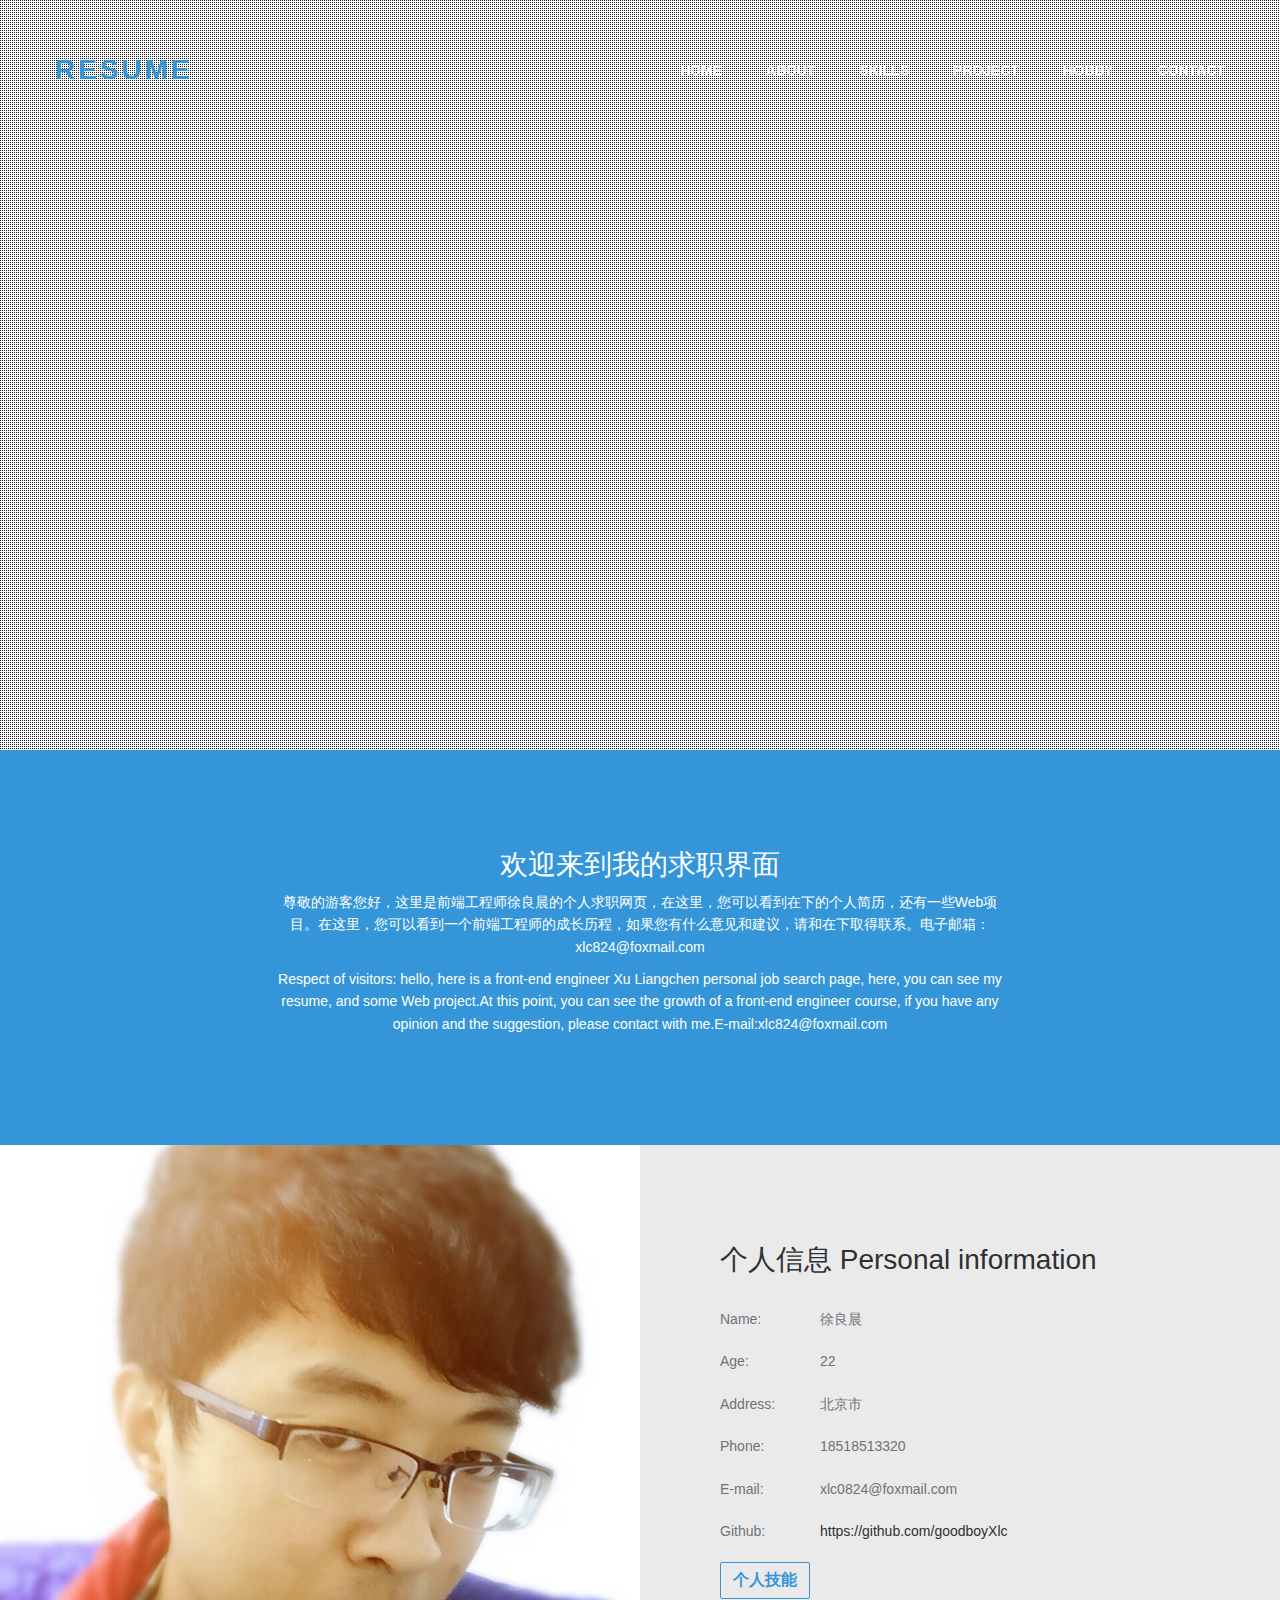
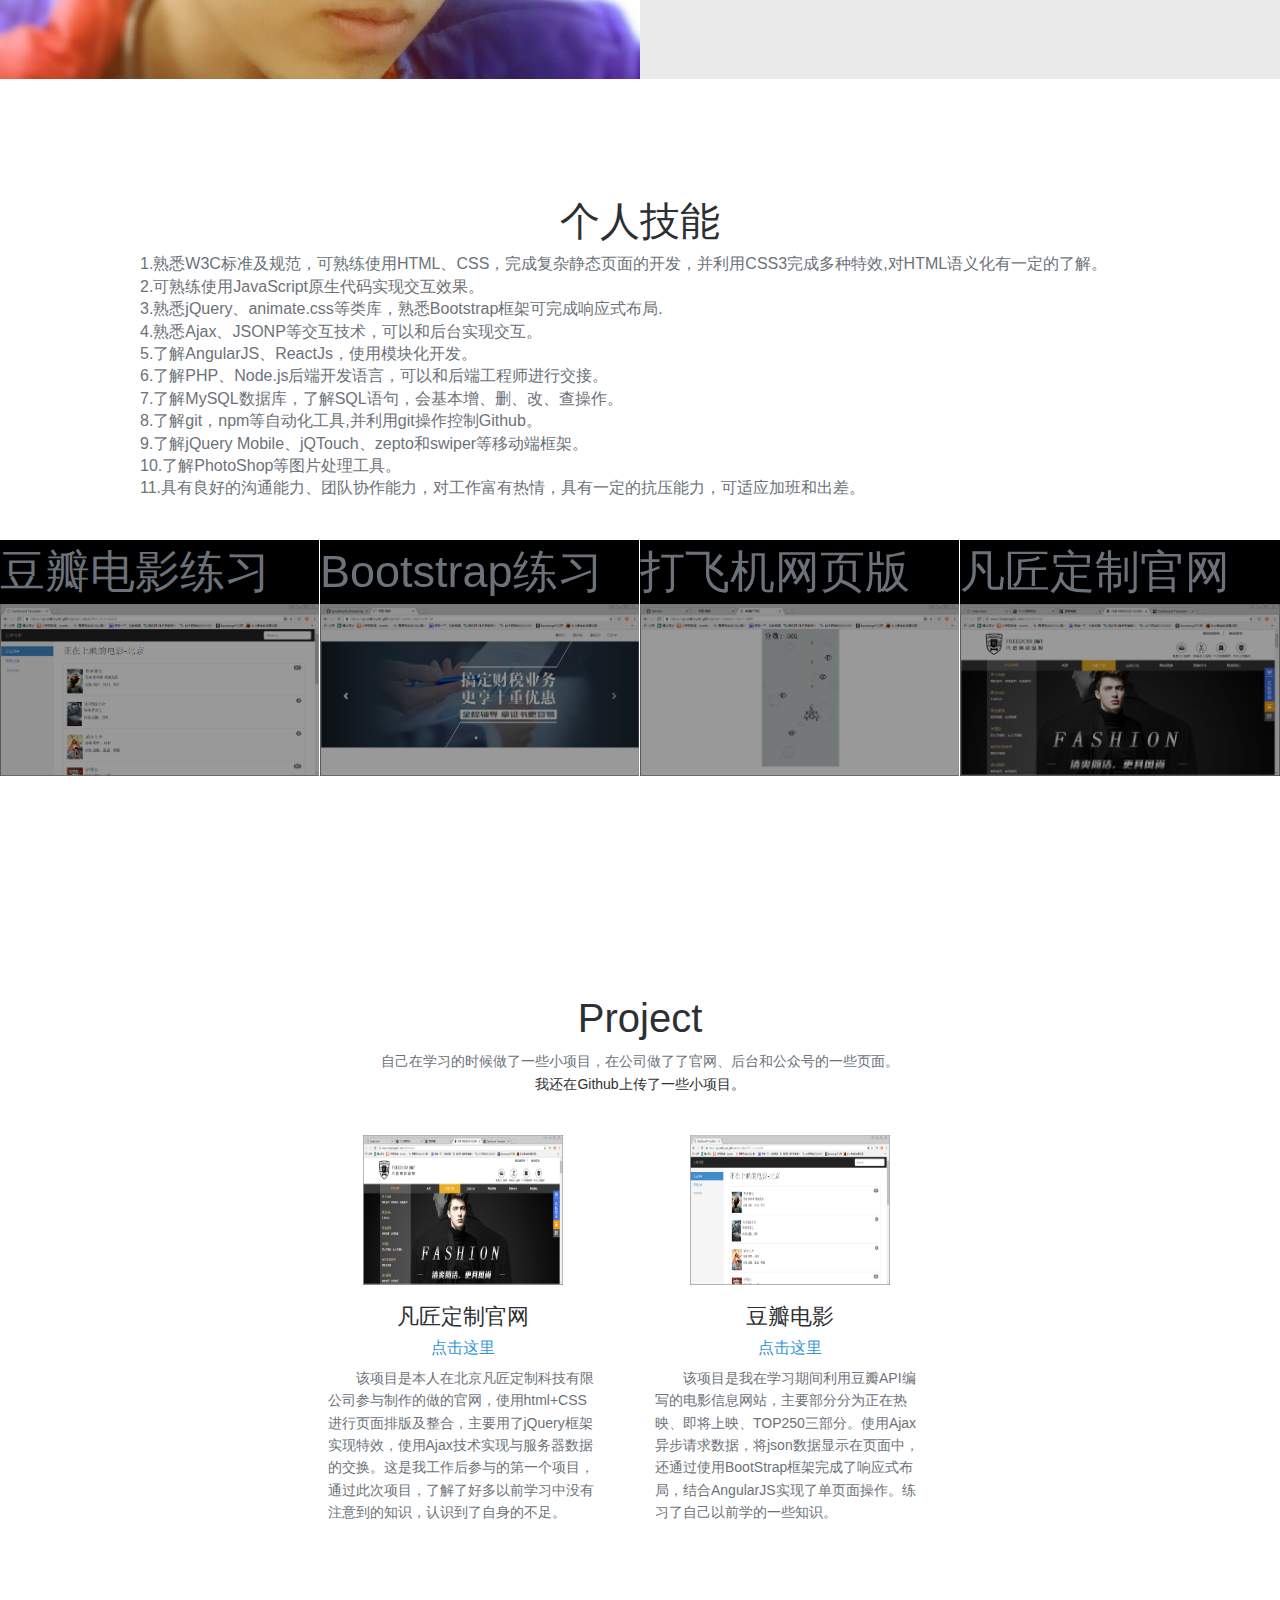
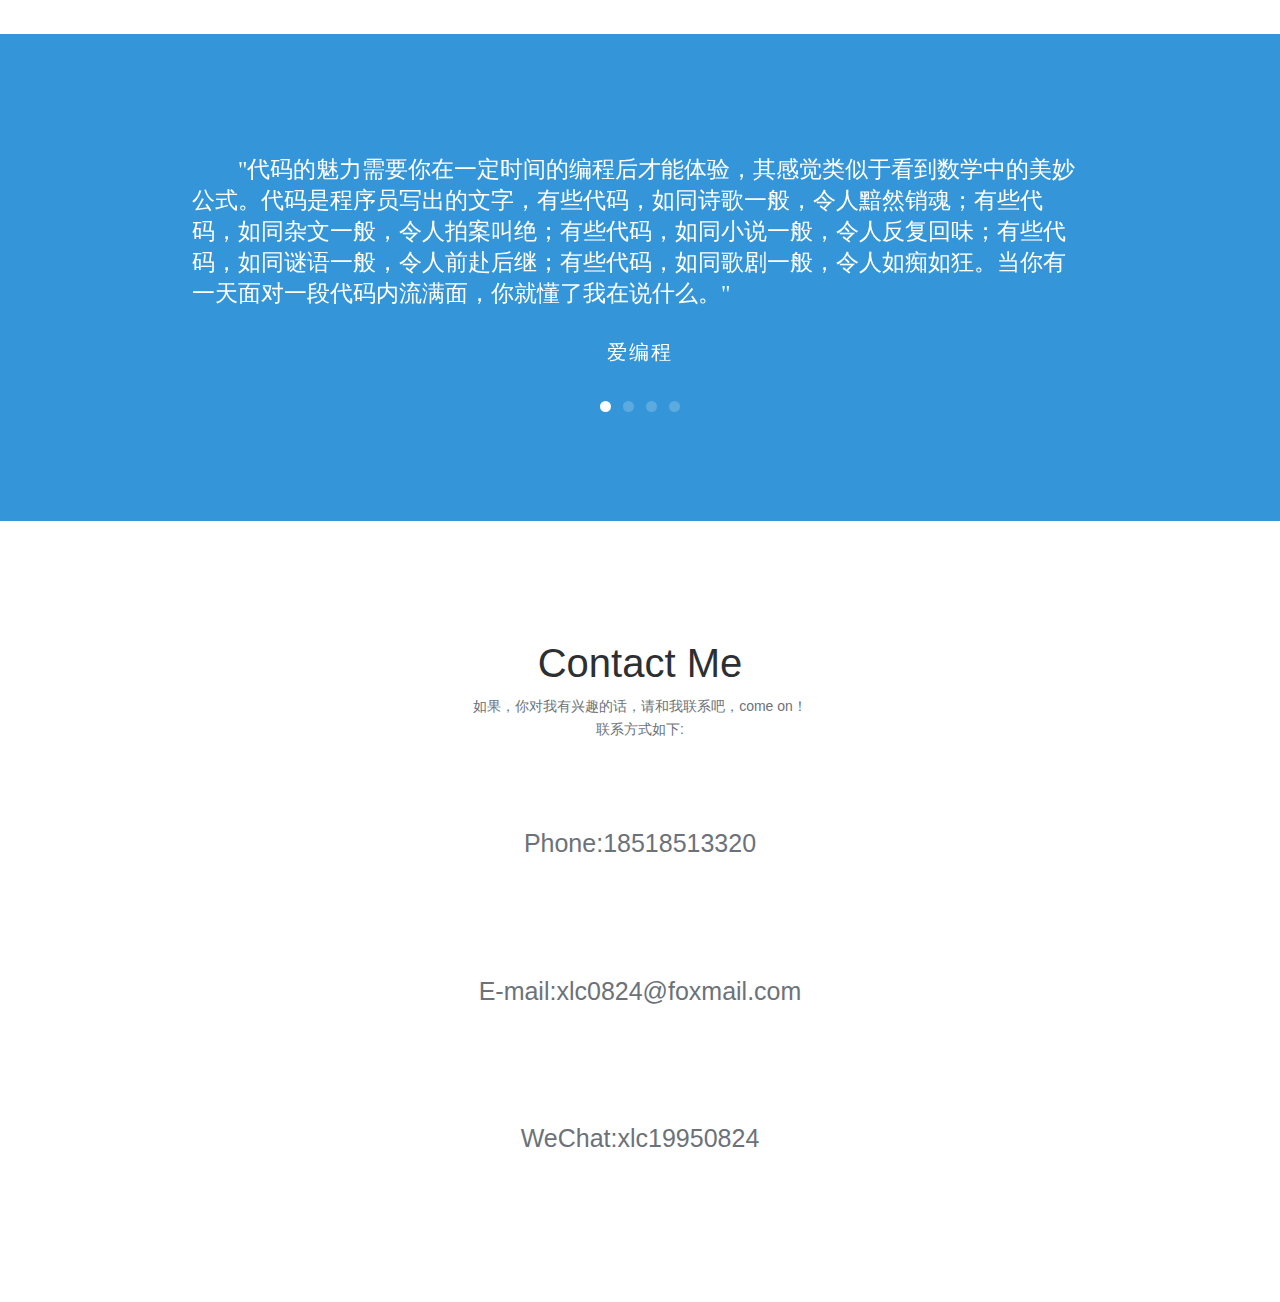
==== index.html @ 97441441 "1" ====
<!Doctype html>
<!--[if lt IE 7]>      <html class="no-js lt-ie9 lt-ie8 lt-ie7" lang=""> <![endif]-->
<!--[if IE 7]>         <html class="no-js lt-ie9 lt-ie8" lang=""> <![endif]-->
<!--[if IE 8]>         <html class="no-js lt-ie9" lang=""> <![endif]-->
<!--[if gt IE 8]><!-->
<html class="no-js" lang="">
<!--<![endif]-->

<head>
<meta charset="utf-8">
<meta name="description" content="">
<meta name="viewport" content="width=device-width, initial-scale=1">
<title>个人求职网站</title>
<link rel="stylesheet" href="css/bootstrap.min.css" >
<link rel="stylesheet" href="css/bootstrap-theme.min.css" >
<link rel="stylesheet" href="css/flexslider.css" >
<link rel="stylesheet" href="css/jquery.fancybox.css" >
<link rel="stylesheet" href="css/main.css" >
<link rel="stylesheet" href="css/responsive.css" >
<link rel="stylesheet" href="css/font-icon.css" >
<link rel="stylesheet" href="css/animate.min.css" >
<link rel="stylesheet" type="text/css" href="css/style4.css"  />
<link rel="stylesheet" href="css/font-awesome.min.css" >
</head>

<body>
<!-- header section -->
<section class="banner" role="banner">
  <header id="header">
    <div class="header-content clearfix"> <a class="logo" href="index.html" >Resume</a>
      <nav class="navigation" role="navigation">
        <ul class="primary-nav">
		 <li><a href="#banner">Home</a></li>          
          <li><a href="#content-3-10">About</a></li> 
          <li><a href="#gallery">Skills</a></li>
          <li><a href="#teams">Project</a></li>
          <li><a href="#testimonials">Hobby</a></li>
          <li><a href="#contact">Contact</a></li>
        </ul>
      </nav>
      <a href="#" class="nav-toggle">Menu<span></span></a> </div>
  </header>
  <!-- banner text --> 
    <div class="banner" id="banner"> 
	  <ul class="cb-slideshow">
            <li><span>Image 01</span><div><h3>PROGRAMME</h3></div></li>
            <li><span>Image 02</span><div><h3>LIFE</h3></div></li>
            <li><span>Image 03</span><div><h3>MUSIC</h3></div></li>
            <li><span>Image 04</span><div><h3>RIDING</h3></div></li>
            <li><span>Image 05</span><div><h3>GAME</h3></div></li>
            <li><span>Image 06</span><div><h3>TRAVEL</h3></div></li>
        </ul>
      <!-- banner text --> 
    </div> 
</section>
<!-- header section --> 
<!-- intro section -->
<section id="intro" class="section intro">
  <div class="container">
    <div class="col-md-8 col-md-offset-2 text-center">
      <h3>欢迎来到我的求职界面</h3>
      <p>尊敬的游客您好，这里是前端工程师徐良晨的个人求职网页，在这里，您可以看到在下的个人简历，还有一些Web项目。在这里，您可以看到一个前端工程师的成长历程，如果您有什么意见和建议，请和在下取得联系。电子邮箱：xlc824@foxmail.com</p>
      <p>Respect of visitors: hello, here is a front-end engineer Xu Liangchen personal job search page, here, you can see my resume, and some Web project.At this point, you can see the growth of a front-end engineer course, if you have any opinion and the suggestion, please contact with me.E-mail:xlc824@foxmail.com</p>
    </div>
  </div>
</section>
<!-- intro section --> 
<!--About-->
<section id="content-3-10" class="content-block data-section nopad content-3-10">
	<div class="image-container col-sm-6 col-xs-12 pull-left">
		<div class="background-image-holder">

		</div>
	</div>

	<div class="container-fluid">
		<div class="row">
			<div class="col-sm-6 col-sm-offset-6 col-xs-12 content">
				<div class="editContent">
					<h3>个人信息 <span>Personal information</span></h3>
				</div>
				<div class="editContent">
          <p><span>Name:</span><span>徐良晨</span></p>
          <p><span>Age:</span><span>22</span></p>
          <p><span>Address:</span><span>北京市</span></p>
          <p><span>Phone:</span><span>18518513320</span></p>
          <p><span>E-mail:</span><span>xlc0824@foxmail.com</span></p>
          <p><span>Github:</span><a href="https://github.com/goodboyXlc">https://github.com/goodboyXlc</a></p>

				</div>
				<a href="#gallery" class="btn btn-outline btn-outline outline-dark">个人技能</a>
			</div>
		</div><!-- /.row-->
	</div><!-- /.container -->
</section>
<!-- Skills section -->
<section id="gallery" class="gallery section">
  <div class="container-fluid">
    <div class="section-header">
                <h2 class="wow fadeInDown animated">个人技能</h2>
                <p id="skillslist" class="wow fadeInDown animated">
                1.熟悉W3C标准及规范，可熟练使用HTML、CSS，完成复杂静态页面的开发，并利用CSS3完成多种特效,对HTML语义化有一定的了解。<br> 
                2.可熟练使用JavaScript原生代码实现交互效果。<br>
                3.熟悉jQuery、animate.css等类库，熟悉Bootstrap框架可完成响应式布局.<br>
                4.熟悉Ajax、JSONP等交互技术，可以和后台实现交互。<br>
                5.了解AngularJS、ReactJs，使用模块化开发。<br>
                6.了解PHP、Node.js后端开发语言，可以和后端工程师进行交接。<br>
                7.了解MySQL数据库，了解SQL语句，会基本增、删、改、查操作。<br>
                8.了解git，npm等自动化工具,并利用git操作控制Github。<br>
                9.了解jQuery Mobile、jQTouch、zepto和swiper等移动端框架。<br>
                10.了解PhotoShop等图片处理工具。<br>
                11.具有良好的沟通能力、团队协作能力，对工作富有热情，具有一定的抗压能力，可适应加班和出差。</p>

            </div>
    <div class="row no-gutter">  
        
        <div class="col-lg-3 col-md-6 col-sm-6 work"><span>豆瓣电影练习</span> <a href="img/01.png"  class="work-box"> <img src="img/01.png"  alt="">
        <div class="overlay">
          <div class="overlay-caption">
            <p><span class="icon icon-magnifying-glass"></span></p>
          </div>
        </div>
        <!-- overlay --> 
        </a></div>
        
        
     
      <div class="col-lg-3 col-md-6 col-sm-6 work"> <span>Bootstrap练习</span><a href="img/02.png"  class="work-box"> <img src="img/02.png"  alt="">
        <div class="overlay">
          <div class="overlay-caption">
            <p><span class="icon icon-magnifying-glass"></span></p>
          </div>
        </div>
        <!-- overlay --> 
        </a> </div>
      <div class="col-lg-3 col-md-6 col-sm-6 work"><span>打飞机网页版</span> <a href="img/03.png"  class="work-box"> <img src="img/03.png" alt="">
        <div class="overlay">
          <div class="overlay-caption">
            <p><span class="icon icon-magnifying-glass"></span></p>
          </div>
        </div>
        <!-- overlay --> 
        </a> </div>
      <div class="col-lg-3 col-md-6 col-sm-6 work"><span>凡匠定制官网</span>  <a href="img/04.png"  class="work-box"> <img src="img/04.png"  alt="">
        <div class="overlay">
          <div class="overlay-caption"> 
            <p><span class="icon icon-magnifying-glass"></span></p>
          </div>
        </div>
        <!-- overlay -->  
    </a></div>
  </div>
  </div>
</section>
<!-- gallery section --> 
<!-- our team section -->
<section id="teams" class="section teams">

      <div class="section-header">
                <h2 class="wow fadeInDown animated">Project</h2>
                <p class="wow fadeInDown animated">
                自己在学习的时候做了一些小项目，在公司做了了官网、后台和公众号的一些页面。 <br> <a href="http://github.com/goodboyxlc" target="_blank">我还在Github上传了一些小项目。</a></p>
            </div>
    <div class="row">
        <div class="col-md-3 col-sm-3"></div>
        <div class="col-md-3 col-sm-3">
            <div class="person"><img src="img/04.png"  alt="" class="img-responsive">
                <div class="person-content">
                    <h4>凡匠定制官网</h4>
                    <h5 class="role"><a href="http://www.fanjiangdz.com/web/home" target="_blank">点击这里</a></h5>
                    <p>该项目是本人在北京凡匠定制科技有限公司参与制作的做的官网，使用html+CSS进行页面排版及整合，主要用了jQuery框架实现特效，使用Ajax技术实现与服务器数据的交换。这是我工作后参与的第一个项目，通过此次项目，了解了好多以前学习中没有注意到的知识，认识到了自身的不足。</p>
                </div>
            </div>
        </div>
        <div class="col-md-3 col-sm-3">
            <div class="person"><img src="img/01.png"  alt="" class="img-responsive">
                <div class="person-content">
                    <h4>豆瓣电影</h4>
                    <h5 class="role"><a href="./douban/index.html" target="_blank">点击这里</a></h5>
                    <p>该项目是我在学习期间利用豆瓣API编写的电影信息网站，主要部分分为正在热映、即将上映、TOP250三部分。使用Ajax异步请求数据，将json数据显示在页面中，还通过使用BootStrap框架完成了响应式布局，结合AngularJS实现了单页面操作。练习了自己以前学的一些知识。</p>
                </div>
            </div>
        </div>


        <div class="col-md-3 col-sm-3"></div>


       </div>

</section>
<!-- our team section -->
<!-- Testimonials section -->
<section id="testimonials" class="section testimonials no-padding">
  <div class="container-fluid">
    <div class="row no-gutter">
      <div class="flexslider">
        <ul class="slides">
          <li>
              <div class="col-md-12">
                  <blockquote>
                      <h3>"代码的魅力需要你在一定时间的编程后才能体验，其感觉类似于看到数学中的美妙公式。代码是程序员写出的文字，有些代码，如同诗歌一般，令人黯然销魂；有些代码，如同杂文一般，令人拍案叫绝；有些代码，如同小说一般，令人反复回味；有些代码，如同谜语一般，令人前赴后继；有些代码，如同歌剧一般，令人如痴如狂。当你有一天面对一段代码内流满面，你就懂了我在说什么。" </h3>
                      <h4>爱编程</h4>
                  </blockquote>
              </div>
          </li>
          <li>
            <div class="col-md-12">
              <blockquote>
                <h3>"当平凡的我们，以审视美的眼光来看生活的时候，我们不得不赞叹那些浑然天成的处处旖旎风景，究竟从何而来?难道是上天的鬼斧神工?不，是我们，是我们用勤劳的双手造就了这一切一切，让生活因我们而精彩。" </h3>
                <h4>爱生活</h4>
              </blockquote>
            </div>
          </li>
          <li>
            <div class="col-md-12">
              <blockquote>
                <h3>"音乐，是一种艺术。我认为它是所有艺术中最绚丽的，因为她可以触动我们的灵魂。当高涨的情绪得不到宣泄的时候，听听音乐，一切烦恼就都烟消云散了，而生活又变得美妙起来。" </h3>
                <h4>爱音乐</h4>
              </blockquote>
            </div>
          </li>
          <li>
            <div class="col-md-12">
              <blockquote>
                <h3>"喜欢在路上的感觉。自由自在的骑行，想走就走，想停就停。不在乎骑行的终点，在乎的是沿途的风景和欣赏风景的心情。" </h3>
                <h4>爱单车</h4>
              </blockquote>
            </div>
          </li>


        </ul>
      </div>
    </div>
  </div>
</section>
<!-- Testimonials section --> 

<!-- contact section -->
<section id="contact" class="section">
  <div class="container">
      <div class="section-header">
                <h2 class="wow fadeInDown animated">Contact Me</h2>
                <p class="wow fadeInDown animated">如果，你对我有兴趣的话，请和我联系吧，come on！ <br> 联系方式如下:</p>
            </div>
    <div class="row">
      <div class="col-md-8 col-md-offset-2 conForm">       
        <div id="message"></div>
          <p><span >Phone:</span><span >18518513320</span></p>
          <br>
          <p><span >E-mail:</span><span >xlc0824@foxmail.com</span></p>
          <br>
          <p><span >WeChat:</span><span>xlc19950824</span></p>
      </div>
    </div>
  </div>
</section>
<!-- contact section --> 
<!-- JS FILES --> 
<script src="js/jquery.min.js" ></script> 
<script src="js/bootstrap.min.js" ></script> 
<script src="js/jquery.flexslider-min.js" ></script> 
<script src="js/jquery.fancybox.pack.js" ></script> 
<script src="js/retina.min.js" ></script> 
<script src="js/modernizr.js" ></script> 
<script src="js/main.js" ></script> 
<script type="text/javascript" src="js/jquery.contact.js" ></script> 
</body>
</html>
---- css/main.css ----
p {
	font-size: 14px;
	line-height: 22.4px;
	color: #6c7279;
}
h1 {
	font-size: 65px;
	color: #2d3033;
}
h2 {
	font-size: 40px;
	color: #2d3033;
}
h3 {
	font-size: 28px;
	color: #2d3033;
	font-weight: 300;
}
h4 {
	font-size: 22px;
	color: #2d3033;
	font-weight: 400;
}
h5 {
	font-size: 14px;
	color: #2d3033;
	text-transform: uppercase;
	font-weight: 700;
}
.btn {
	background-color: transparent;
	color: #3496d8;
	font-size: 16px;
	font-weight: 600;
	border: 0;
	-moz-border-radius: 2px;
	-webkit-border-radius: 2px;
	border-radius: 2px;
	display: inline-block;
	text-transform: uppercase;
	border: 1px solid #3496d8;
}
.btn:hover, .btn:focus {
	background-color: #3496d8;
	color: #fff;
}
.btn-large {
	padding: 15px 40px;
}
#map-overlay {
    height:400px;
    margin-top:-405px;
    background-color: #232323;
    padding:40px;
    color: #848484;
}
/* ------------------------------------------------------------------------------
	Global Styles
-------------------------------------------------------------------------------*/
a {
	color: #2d3033;
}
a:link,a:visited,a:hover, a:focus {
	text-decoration: none;
	-moz-transition: background-color, color, 0.3s;
	-o-transition: background-color, color, 0.3s;
	-webkit-transition: background-color, color, 0.3s;
	transition: background-color, color, 0.3s;
}

body {
	font-family: "微软雅黑", Arial, sans-serif;
	font-weight: 400;
	color: #6c7279;
}
ul, ol {
	margin: 0;
	padding: 0;
}
ul li {
	list-style: none;
}
.section {
	padding: 100px 0;
}
.no-padding {
	padding: 0;
}
.no-gutter [class*=col-] {
	padding-right: 0;
	padding-left: 0;
}
.space {
	margin-top: 60px;
}
/* ------------------------------------------------------------------------------
	Header
-------------------------------------------------------------------------------*/
#header {
	position: fixed;
	width: 100%;
	z-index: 999;
	background: transparent;
}
#header .header-content {
	margin: 0 auto;
	max-width: 1170px;
	padding: 60px 0;
	width: 100%;
	-moz-transition: padding 0.3s;
	-o-transition: padding 0.3s;
	-webkit-transition: padding 0.3s;
	transition: padding 0.3s;
}
#header .logo {
	float: left;
	font-size: 28px;
	font-weight: bolder;
	color: #3496d8;
	text-decoration:none;
	text-transform:uppercase;
	letter-spacing: 3px;
	margin-top: -10px;
}
#header.fixed {
	background-color: #f7f7f7;
}
#header.fixed a {
	color: #000;
}
#header.fixed .header-content {
	border-bottom: 0;
	padding: 25px 0;
}
#header.fixed .nav-toggle {
	top: 18px;
	color: #000;
}
.navigation.open {
	opacity: 0.9;
	visibility: visible;
	-moz-transition: opacity 0.5s;
	-o-transition: opacity 0.5s;
	-webkit-transition: opacity 0.5s;
	transition: opacity 0.5s;
}
.navigation {
	float: right;
}
.navigation li {
	display: inline-block;
}
.navigation a {
	color: #fff;
	font-size: 14px;
	font-weight: 700;
	margin-left: 40px;
	text-transform: uppercase;
}
.navigation a:hover, .navigation a.active {
	color: #3496d8;
}
.nav-toggle {
	display: none;
	height: 44px;
	overflow: hidden;
	position: fixed;
	right: 5%;
	text-indent: 100%;
	top: 32px;
	white-space: nowrap;
	width: 44px;
	z-index: 99999;
	-moz-transition: all 0.3s;
	-o-transition: all 0.3s;
	-webkit-transition: all 0.3s;
	transition: all 0.3s;
	background: transparent;
}
.nav-toggle:before, .nav-toggle:after {
	border-radius: 50%;
	content: "";
	height: 100%;
	left: 0;
	position: absolute;
	top: 0;
	width: 100%;
	-moz-transform: translateZ(0);
	-ms-transform: translateZ(0);
	-webkit-transform: translateZ(0);
	transform: translateZ(0);
	-moz-backface-visibility: hidden;
	-webkit-backface-visibility: hidden;
	backface-visibility: hidden;
	-moz-transition-property: -moz-transform;
	-o-transition-property: -o-transform;
	-webkit-transition-property: -webkit-transform;
	transition-property: transform;
}
.nav-toggle:before {
	-moz-transform: scale(1);
	-ms-transform: scale(1);
	-webkit-transform: scale(1);
	transform: scale(1);
	-moz-transition-duration: 0.3s;
	-o-transition-duration: 0.3s;
	-webkit-transition-duration: 0.3s;
	transition-duration: 0.3s;
	color: #f05da3;
}
.nav-toggle:after {
	background-color: transparent;
	-moz-transform: scale(0);
	-ms-transform: scale(0);
	-webkit-transform: scale(0);
	transform: scale(0);
	-moz-transition-duration: 0s;
	-o-transition-duration: 0s;
	-webkit-transition-duration: 0s;
	transition-duration: 0s;
	color: #f05da3;
}
.nav-toggle span {
	bottom: auto;
	display: inline-block;
	height: 3px;
	left: 50%;
	position: absolute;
	right: auto;
	top: 50%;
	width: 18px;
	z-index: 10;
	-moz-transform: translateX(-50%) translateY(-50%);
	-ms-transform: translateX(-50%) translateY(-50%);
	-webkit-transform: translateX(-50%) translateY(-50%);
	transform: translateX(-50%) translateY(-50%);
}
.nav-toggle span:before, .nav-toggle span:after {
	background-color: #000;
	content: "";
	height: 100%;
	position: absolute;
	right: 0;
	top: 0;
	width: 100%;
	-moz-transform: translateZ(0);
	-ms-transform: translateZ(0);
	-webkit-transform: translateZ(0);
	transform: translateZ(0);
	-moz-backface-visibility: hidden;
	-webkit-backface-visibility: hidden;
	backface-visibility: hidden;
	-moz-transition: -moz-transform 0.3s;
	-o-transition: -o-transform 0.3s;
	-webkit-transition: -webkit-transform 0.3s;
	transition: transform 0.3s;
}
.nav-toggle span:before {
	-moz-transform: translateY(-6px) rotate(0deg);
	-ms-transform: translateY(-6px) rotate(0deg);
	-webkit-transform: translateY(-6px) rotate(0deg);
	transform: translateY(-6px) rotate(0deg);
}
.nav-toggle span:after {
	-moz-transform: translateY(6px) rotate(0deg);
	-ms-transform: translateY(6px) rotate(0deg);
	-webkit-transform: translateY(6px) rotate(0deg);
	transform: translateY(6px) rotate(0deg);
}
.nav-toggle.close-nav:before {
	-moz-transform: scale(0);
	-ms-transform: scale(0);
	-webkit-transform: scale(0);
	transform: scale(0);
}
.nav-toggle.close-nav:after {
	-moz-transform: scale(1);
	-ms-transform: scale(1);
	-webkit-transform: scale(1);
	transform: scale(1);
}
.nav-toggle.close-nav span {
	background-color: rgba(255, 255, 255, 0);
}
.nav-toggle.close-nav span:before, .nav-toggle.close-nav span:after {
	background-color: #fff;
}
.nav-toggle.close-nav span:before {
	-moz-transform: translateY(0) rotate(45deg);
	-ms-transform: translateY(0) rotate(45deg);
	-webkit-transform: translateY(0) rotate(45deg);
	transform: translateY(0) rotate(45deg);
}
.nav-toggle.close-nav span:after {
	-moz-transform: translateY(0) rotate(-45deg);
	-ms-transform: translateY(0) rotate(-45deg);
	-webkit-transform: translateY(0) rotate(-45deg);
	transform: translateY(0) rotate(-45deg);
}
/* ------------------------------------------------------------------------------
	Banner
-------------------------------------------------------------------------------*/

.banner {   
	position:relative;
	width:100%;
	overflow:hidden;
	height: 750px;
}
.banner-text {
	padding-top: 45%;
}
.banner-text h1 {
	color: #000000;
	font-family: "Open Sans", Arial, sans-serif;
	font-size: 36px;
	font-weight: 700;
	text-transform: uppercase;
}
.banner-text p {
	color: #000;
	font-size: 16px;
	font-weight: 400;
	line-height: 24px;
	margin-top: 30px;
	margin-bottom: 80px;
}
/* ==========================================================================
	$intro
========================================================================== */
.intro {
	background-color: #3496d8;
	/* color: #000; */
}
.intro h3 {
	color: #fff;
	margin-top: 0;
}
.intro p { 
	color: #fff;
	font-weight: 400;
}
/* -----------------------------------------------------------------------------
Common Styles
------------------------------------------------------------------------------- */
.section-header{	
text-align: center;	
padding-bottom: 30px;
}
.section-header h2{
	
}
.section-header p{
	
}


/* ------------------------------------------------------------------------------
	 Serives
-------------------------------------------------------------------------------*/
.service-section {
	padding-top: 100px;
}
.services {
	margin-bottom: 50px;
}
.services-content {
	padding: 30px 30px 20px;
	margin-top: 30px;
	background: #eaeaea;
	border: 1px solid #fff;
}
.services .icon {
	color: #ffffff;
	font-size: 38px;
	padding-left: 15px;
	float: left;
	background: #3496d8;
	padding: 20px;
	width: 90px;
}
/* ------------------------------------------------------------------------------
	 gallery
-------------------------------------------------------------------------------*/
#skillslist{
	text-align: left;
	position: relative;
	width: 80%;
	left: 10%;
	font-size: 16px;
}
.work {
	-moz-box-shadow: 0 0 0 1px #fff;
	-webkit-box-shadow: 0 0 0 1px #fff;
	box-shadow: 0 0 0 1px #fff;
	overflow: hidden;
	position: relative;
	background: #000;
}
.work img {
	width: 100%;
	height: 100%;
	opacity: .6;
}
.work .overlay {
	background: rgba(56, 56, 56, 0.58);
	height: 100%;
	left: 0;
	opacity: 0;
	position: absolute;
	top: 0;
	width: 100%;
	-moz-transition: opacity, 0.3s;
	-o-transition: opacity, 0.3s;
	-webkit-transition: opacity, 0.3s;
	transition: opacity, 0.3s;
}
.work .overlay-caption {
	position: absolute;
	text-align: center;
	top: 50%;
	width: 100%;
	-moz-transform: translateY(-50%);
	-ms-transform: translateY(-50%);
	-webkit-transform: translateY(-50%);
	transform: translateY(-50%);
}
.work h5, .work p, .work img {
	-moz-transition: all, 0.5s;
	-o-transition: all, 0.5s;
	-webkit-transition: all, 0.5s;
	transition: all, 0.5s;
}
.work h5, .work p {
	color: #fff;
	margin: 0;
	opacity: 0;
}
.work span {
	font-size: 45px;
}
.work h5 {
	margin-bottom: 5px;
	-moz-transform: translate3d(0, -200%, 0);
	-ms-transform: translate3d(0, -200%, 0);
	-webkit-transform: translate3d(0, -200%, 0);
	transform: translate3d(0, -200%, 0);
}
.work p {
	-moz-transform: translate3d(0, 200%, 0);
	-ms-transform: translate3d(0, 200%, 0);
	-webkit-transform: translate3d(0, 200%, 0);
	transform: translate3d(0, 200%, 0);
}

.work-box:hover img {
	-moz-transform: scale(1.2);
	-ms-transform: scale(1.2);
	-webkit-transform: scale(1.2);
	transform: scale(1.2);
}
.work-box:hover .overlay {
	opacity: 1;
}
.work-box:hover .overlay h5, .work-box:hover .overlay p {
	opacity: 1;
	-moz-transform: translate3d(0, 0, 0);
	-ms-transform: translate3d(0, 0, 0);
	-webkit-transform: translate3d(0, 0, 0);
	transform: translate3d(0, 0, 0);
}

.services-content h5 {
    margin: 20px;
}
.video-section{padding: 88px 0 20px;}
address { 
    line-height: 1.42857143;
    color: #b5b5b5 !important;
}
/* ---------------------------------------------------------------------------
About
------------------------------------------------------------------------------*/
/*	CONTENT BLOCK 3-10
/*----------------------------------------------------*/

.content-3-10 {
	padding: 0px;
	position: relative;
}

.content-3-10 .image-container {
	position: absolute;
	height: 300px;
	padding: 0px;
	top: 0px;
}

.content-3-10 .image-container .background-image-holder {
	background: url('../img/1.jpg')/*images/slides/1.jpg*/ no-repeat center center;
	-webkit-background-size: cover;
	-moz-background-size: cover;
	-o-background-size: cover;
	background-size: cover;
	height: 100%;
}

.content-3-10 .content {
	margin-top: 300px;
	padding: 40px;
}

.content-3-10 h3 {
	margin-bottom: 32px;
}

.content-3-10 p {
	margin-bottom: 20px;
}
.content-3-10 p span:first-child{
    display: inline-block;
    width: 100px;

}



/*	CONTENT BLOCK 3-10 MEDIA QUERIES
/*----------------------------------------------------*/

/* Small Devices, Tablets */
@media only screen and (min-width : 768px) {
	
	.content-3-10 .image-container {
		height: 100%;
	}
	
	.content-3-10 .content {
		margin-top: 0px;
		padding: 80px 15px 80px 80px;
		background: #eaeaea;
	}
	
}

/* Medium Devices, Desktops */
@media only screen and (min-width : 992px) {
	
	
	
}

/* Large Devices, Wide Screens */
@media only screen and (min-width : 1200px) {
	
	
	
}

/* ------------------------------------------------------------------------------

	 Teams
-------------------------------------------------------------------------------*/
.person {
	max-width: 270px;
	text-align: center;
}
.person p{
	text-align: left;
	text-indent: 2em;
}
.person img {
	width: 200px;
	height: 150px;
	margin: auto;
}
.person-content {
	margin-top: 20px;
}
.person h4 {
	font-weight: 400;
}
.person h5 a {
	color: #3496d8;
	font-size: 16px;
	font-weight: 400;
	margin-bottom: 20px;
}
.social-icons, .footer .footer-share {
	margin-top: 20px;
}
.social-icons li, .footer .footer-share li {
	display: inline-block;
	float: none;
}
.social-icons a, .footer .footer-share a {
	border: 1px solid #3496d8;
	color: #3496d8;
	display: block;
	font-size: 14px;
	height: 32px;
	line-height: 32px;
	margin-right: 5px;
	text-align: center;
	width: 32px;
}
.social-icons a:hover {
	background-color: #00aeda;
	border-color: #01a9d4;
	color: #fff;
}
/* ------------------------------------------------------------------------------
	 Testimonials
-------------------------------------------------------------------------------*/
.testimonials {
	background-color: #3496d8;
	position: relative;
	text-align: center;
}
.testimonials blockquote {
	border: 0;
	margin: 0;
	padding: 100px 15%;
}
.testimonials h3 {
	color: #fff;
	font: 23px "微软雅黑";
	font-weight: 300;
	text-align:left;
	text-indent:2em;
}
.testimonials h4 {
	color: #fff;
	display: block;
	font: 20px "微软雅黑";
	letter-spacing: 2px;
	font-weight: 400;
	margin-top: 30px;
}
.flex-control-nav {
	margin-top: 2%;
	position: relative!important;
	right: 0;
	text-align: center;
	width: 100%!important;
	z-index: 100;
}
/* ------------------------------------------------------------------------------
	Contact form
-------------------------------------------------------------------------------*/
.conForm {
	text-align: center;
}
.conForm p {
	text-align: center;
	font-size:25px;
	margin: 7%;
}

/* ------------------------------------------------------------------------------
---- css/responsive.css ----
@media screen and (max-width: 1024px) {
 #header .header-content {
 width: 90%;
 padding: 40px 0;
}
 #header.fixed a {
 color: #353535;
}
 .nav-toggle {
 display: block;
}
 .navigation {
 position: fixed;
 background-color: #313131;
 width: 100%;
 height: 100%;
 top: 0;
 left: 0;
 z-index: 99999;
 visibility: hidden;
 opacity: 0;
 -webkit-transition: opacity 0.5s, visibility 0s 0.5s;
 transition: opacity 0.5s, visibility 0s 0.5s;
}
 .navigation .primary-nav {
 position: relative;
 top: 45%;
 -moz-transform: translateY(-45%);
 -ms-transform: translateY(-45%);
 -webkit-transform: translateY(-45%);
 transform: translateY(-45%);
}
 .navigation li {
 display: block;
 margin-bottom: 1px;
}
 .navigation a {
 display: block;
 font-size: 18px;
 margin: 0;
 text-align: center;
 padding: 17px 0;
 color: #fff;
}
 .person {
 margin: 0 auto 50px;
}
 .person-content {
 text-align: center;
}
 .person .social-icons li {
 display: inline-block;
 float: none;
 margin-bottom: 5px;
}
 .testimonials blockquote {
 padding: 20px 5% 0;
}
 .testimonials p {
 font-size: 12px;
}
 .flex-control-nav {
 bottom: 20px;
}
}
@media screen and (max-width: 768px) { 
#header.fixed a {
    color: #fff;
}
#header.fixed a.logo{
	 color: #000;
}
 .banner-text {
 padding-top: 30%;
}
 .banner-text h1 {
 font-size: 42px;
}
 .banner-text p {
 font-size: 18px;
}
 .flexslider {
 padding-bottom: 80px;
}
 .flex-control-nav {
 width: 100%;
}
 .footer .footer-col {
 margin-bottom: 50px;
}
}
@media screen and (max-width: 640px) {
 .banner-text {
 padding-top: 57%;
}
 .testimonials p {
 font-size: 12px;
}
@media screen and (max-width: 480px) {
 .banner-text {
 padding-top: 45%;
}
 .banner-text h1 {
 font-size: 32px;
}
 .testimonials p {
 font-size: 12px;
}
@media screen and (max-width: 320px) {
 .banner-text {
 padding-top: 55%;
}
 .testimonials blockquote {
 padding: 20px 5% 0;
}
 .testimonials p {
 font-size: 12px;
}
}
---- css/font-icon.css ----
/* ==========================================================================
	Font Icon (http://www.elegantthemes.com/blog/freebie-of-the-week/free-line-style-icons)
========================================================================== */
@font-face {
  font-family: "elegant-theme-line";
  src: url('elegant-theme-line.ttf-1439850014')
  format('truetype'), url('elegant-theme-line.eot-1439850014')
  format('embedded-opentype'), url('elegant-theme-line.svg-1439850014')
  format('svg'), url('elegant-theme-line.woff-1439850014')
  format('woff'); }
.icon {
  font-family: 'elegant-theme-line';
  speak: none;
  font-style: normal;
  font-weight: normal;
  font-variant: normal;
  text-transform: none;
  line-height: 1;
  /* Better Font Rendering =========== */
  -webkit-font-smoothing: antialiased;
  -moz-osx-font-smoothing: grayscale; }

.icon-mobile:before {
  content: "\e000"; }

.icon-laptop:before {
  content: "\e001"; }

.icon-desktop:before {
  content: "\e002"; }

.icon-tablet:before {
  content: "\e003"; }

.icon-phone:before {
  content: "\e004"; }

.icon-document:before {
  content: "\e005"; }

.icon-documents:before {
  content: "\e006"; }

.icon-search:before {
  content: "\e007"; }

.icon-clipboard:before {
  content: "\e008"; }

.icon-newspaper:before {
  content: "\e009"; }

.icon-notebook:before {
  content: "\e00a"; }

.icon-book-open:before {
  content: "\e00b"; }

.icon-browser:before {
  content: "\e00c"; }

.icon-calendar:before {
  content: "\e00d"; }

.icon-presentation:before {
  content: "\e00e"; }

.icon-picture:before {
  content: "\e00f"; }

.icon-pictures:before {
  content: "\e010"; }

.icon-video:before {
  content: "\e011"; }

.icon-camera:before {
  content: "\e012"; }

.icon-printer:before {
  content: "\e013"; }

.icon-toolbox:before {
  content: "\e014"; }

.icon-briefcase:before {
  content: "\e015"; }

.icon-wallet:before {
  content: "\e016"; }

.icon-gift:before {
  content: "\e017"; }

.icon-bargraph:before {
  content: "\e018"; }

.icon-grid:before {
  content: "\e019"; }

.icon-expand:before {
  content: "\e01a"; }

.icon-focus:before {
  content: "\e01b"; }

.icon-edit:before {
  content: "\e01c"; }

.icon-adjustments:before {
  content: "\e01d"; }

.icon-ribbon:before {
  content: "\e01e"; }

.icon-hourglass:before {
  content: "\e01f"; }

.icon-lock:before {
  content: "\e020"; }

.icon-megaphone:before {
  content: "\e021"; }

.icon-shield:before {
  content: "\e022"; }

.icon-trophy:before {
  content: "\e023"; }

.icon-flag:before {
  content: "\e024"; }

.icon-map:before {
  content: "\e025"; }

.icon-puzzle:before {
  content: "\e026"; }

.icon-basket:before {
  content: "\e027"; }

.icon-envelope:before {
  content: "\e028"; }

.icon-streetsign:before {
  content: "\e029"; }

.icon-telescope:before {
  content: "\e02a"; }

.icon-gears:before {
  content: "\e02b"; }

.icon-key:before {
  content: "\e02c"; }

.icon-paperclip:before {
  content: "\e02d"; }

.icon-attachment:before {
  content: "\e02e"; }

.icon-pricetags:before {
  content: "\e02f"; }

.icon-lightbulb:before {
  content: "\e030"; }

.icon-layers:before {
  content: "\e031"; }

.icon-pencil:before {
  content: "\e032"; }

.icon-tools:before {
  content: "\e033"; }

.icon-tools-2:before {
  content: "\e034"; }

.icon-scissors:before {
  content: "\e035"; }

.icon-paintbrush:before {
  content: "\e036"; }

.icon-magnifying-glass:before {
  content: "\e037"; }

.icon-circle-compass:before {
  content: "\e038"; }

.icon-linegraph:before {
  content: "\e039"; }

.icon-mic:before {
  content: "\e03a"; }

.icon-strategy:before {
  content: "\e03b"; }

.icon-beaker:before {
  content: "\e03c"; }

.icon-caution:before {
  content: "\e03d"; }

.icon-recycle:before {
  content: "\e03e"; }

.icon-anchor:before {
  content: "\e03f"; }

.icon-profile-male:before {
  content: "\e040"; }


.icon-profile-female:before {
  content: "\e041"; }

.icon-bike:before {
  content: "\e042"; }

.icon-wine:before {
  content: "\e043"; }

.icon-hotairballoon:before {
  content: "\e044"; }

.icon-globe:before {
  content: "\e045"; }

.icon-genius:before {
  content: "\e046"; }

.icon-map-pin:before {
  content: "\e047"; }

.icon-dial:before {
  content: "\e048"; }

.icon-chat:before {
  content: "\e049"; }

.icon-heart:before {
  content: "\e04a"; }

.icon-cloud:before {
  content: "\e04b"; }

.icon-upload:before {
  content: "\e04c"; }

.icon-download:before {
  content: "\e04d"; }

.icon-target:before {
  content: "\e04e"; }

.icon-hazardous:before {
  content: "\e04f"; }

.icon-piechart:before {
  content: "\e050"; }

.icon-speedometer:before {
  content: "\e051"; }

.icon-global:before {
  content: "\e052"; }

.icon-compass:before {
  content: "\e053"; }

.icon-lifesaver:before {
  content: "\e054"; }

.icon-clock:before {
  content: "\e055"; }

.icon-aperture:before {
  content: "\e056"; }

.icon-quote:before {
  content: "\e057"; }

.icon-scope:before {
  content: "\e058"; }

.icon-alarmclock:before {
  content: "\e059"; }

.icon-refresh:before {
  content: "\e05a"; }

.icon-happy:before {
  content: "\e05b"; }

.icon-sad:before {
  content: "\e05c"; }

.icon-facebook:before {
  content: "\e05d"; }

.icon-twitter:before {
  content: "\e05e"; }

.icon-googleplus:before {
  content: "\e05f"; }

.icon-rss:before {
  content: "\e060"; }

.icon-tumblr:before {
  content: "\e061"; }

.icon-linkedin:before {
  content: "\e062"; }

.icon-dribbble:before {
  content: "\e063"; }
---- css/style4.css ----
.cb-slideshow,
.cb-slideshow:after {
    position: absolute;
    width: 100%;
    height: 100%;
    top: 0px;
    left: 0px;
    z-index: 0;
}
.cb-slideshow:after {
    content: '';
    background: transparent url(pattern.png)/*images/pattern.png*/ repeat top left;
}
.cb-slideshow li span {
    width: 100%;
    height: 100%;
    position: absolute;
    top: 0px;
    left: 0px;
    color: transparent;
    background-size: cover;
    background-position: 50% 50%;
    background-repeat: none;
    opacity: 0;
    z-index: 0;
	-webkit-backface-visibility: hidden;
    -webkit-animation: imageAnimation 36s linear infinite 0s;
    -moz-animation: imageAnimation 36s linear infinite 0s;
    -o-animation: imageAnimation 36s linear infinite 0s;
    -ms-animation: imageAnimation 36s linear infinite 0s;
    animation: imageAnimation 36s linear infinite 0s;
}
.cb-slideshow li div {
    z-index: 1000;
    position: absolute;
    bottom: 30px;
    left: 0px;
    width: 100%;
    text-align: center;
    opacity: 0;
    -webkit-animation: titleAnimation 36s linear infinite 0s;
    -moz-animation: titleAnimation 36s linear infinite 0s;
    -o-animation: titleAnimation 36s linear infinite 0s;
    -ms-animation: titleAnimation 36s linear infinite 0s;
    animation: titleAnimation 36s linear infinite 0s;
}
.cb-slideshow li div h3 {
 font-size: 110px;
    font-weight: bold;
    line-height: 200px;
    color: rgba(255, 255, 255, 0.88);
}
.cb-slideshow li:nth-child(1) span { background-image: url(1.jpg)/*images/slides/1.jpg*/ }
.cb-slideshow li:nth-child(2) span {
    background-image: url(2.jpg)/*images/slides/2.jpg*/;
    -webkit-animation-delay: 6s;
    -moz-animation-delay: 6s;
    -o-animation-delay: 6s;
    -ms-animation-delay: 6s;
    animation-delay: 6s;
}
.cb-slideshow li:nth-child(3) span {
    background-image: url(3.jpg)/*images/slides/3.jpg*/;
    -webkit-animation-delay: 12s;
    -moz-animation-delay: 12s;
    -o-animation-delay: 12s;
    -ms-animation-delay: 12s;
    animation-delay: 12s;
}
.cb-slideshow li:nth-child(4) span {
    background-image: url(4.jpg)/*images/slides/4.jpg*/;
    -webkit-animation-delay: 18s;
    -moz-animation-delay: 18s;
    -o-animation-delay: 18s;
    -ms-animation-delay: 18s;
    animation-delay: 18s;
}
.cb-slideshow li:nth-child(5) span {
    background-image: url(5.jpg)/*images/slides/5.jpg*/;
    -webkit-animation-delay: 24s;
    -moz-animation-delay: 24s;
    -o-animation-delay: 24s;
    -ms-animation-delay: 24s;
    animation-delay: 24s;
}
.cb-slideshow li:nth-child(6) span {
    background-image: url(6.jpg)/*images/slides/6.jpg*/;
    -webkit-animation-delay: 30s;
    -moz-animation-delay: 30s;
    -o-animation-delay: 30s;
    -ms-animation-delay: 30s;
    animation-delay: 30s;
}
.cb-slideshow li:nth-child(2) div {
    -webkit-animation-delay: 6s;
    -moz-animation-delay: 6s;
    -o-animation-delay: 6s;
    -ms-animation-delay: 6s;
    animation-delay: 6s;
}
.cb-slideshow li:nth-child(3) div {
    -webkit-animation-delay: 12s;
    -moz-animation-delay: 12s;
    -o-animation-delay: 12s;
    -ms-animation-delay: 12s;
    animation-delay: 12s;
}
.cb-slideshow li:nth-child(4) div {
    -webkit-animation-delay: 18s;
    -moz-animation-delay: 18s;
    -o-animation-delay: 18s;
    -ms-animation-delay: 18s;
    animation-delay: 18s;
}
.cb-slideshow li:nth-child(5) div {
    -webkit-animation-delay: 24s;
    -moz-animation-delay: 24s;
    -o-animation-delay: 24s;
    -ms-animation-delay: 24s;
    animation-delay: 24s;
}
.cb-slideshow li:nth-child(6) div {
    -webkit-animation-delay: 30s;
    -moz-animation-delay: 30s;
    -o-animation-delay: 30s;
    -ms-animation-delay: 30s;
    animation-delay: 30s;
}
/* Animation for the slideshow images */
@-webkit-keyframes imageAnimation { 
	0% {
	    opacity: 0;
	    -webkit-animation-timing-function: ease-in;
	}
	8% {
	    opacity: 1;
	    -webkit-transform: scale(1.05);
	    -webkit-animation-timing-function: ease-out;
	}
	17% {
	    opacity: 1;
	    -webkit-transform: scale(1.1);
	}
	25% {
	    opacity: 0;
	    -webkit-transform: scale(1.1);
	}
	100% { opacity: 0 }
}
@-moz-keyframes imageAnimation { 
	0% {
	    opacity: 0;
	    -moz-animation-timing-function: ease-in;
	}
	8% {
	    opacity: 1;
	    -moz-transform: scale(1.05);
	    -moz-animation-timing-function: ease-out;
	}
	17% {
	    opacity: 1;
	    -moz-transform: scale(1.1);
	}
	25% {
	    opacity: 0;
	    -moz-transform: scale(1.1);
	}
	100% { opacity: 0 }
}
@-o-keyframes imageAnimation { 
	0% {
	    opacity: 0;
	    -o-animation-timing-function: ease-in;
	}
	8% {
	    opacity: 1;
	    -o-transform: scale(1.05);
	    -o-animation-timing-function: ease-out;
	}
	17% {
	    opacity: 1;
	    -o-transform: scale(1.1);
	}
	25% {
	    opacity: 0;
	    -o-transform: scale(1.1);
	}
	100% { opacity: 0 }
}
@-ms-keyframes imageAnimation { 
	0% {
	    opacity: 0;
	    -ms-animation-timing-function: ease-in;
	}
	8% {
	    opacity: 1;
	    -ms-transform: scale(1.05);
	    -ms-animation-timing-function: ease-out;
	}
	17% {
	    opacity: 1;
	    -ms-transform: scale(1.1);
	}
	25% {
	    opacity: 0;
	    -ms-transform: scale(1.1);
	}
	100% { opacity: 0 }
}
@keyframes imageAnimation { 
	0% {
	    opacity: 0;
	    animation-timing-function: ease-in;
	}
	8% {
	    opacity: 1;
	    transform: scale(1.05);
	    animation-timing-function: ease-out;
	}
	17% {
	    opacity: 1;
	    transform: scale(1.1);
	}
	25% {
	    opacity: 0;
	    transform: scale(1.1);
	}
	100% { opacity: 0 }
}
/* Animation for the title */
@-webkit-keyframes titleAnimation { 
	0% {
	    opacity: 0;
	    -webkit-transform: translateY(200px);
	}
	8% {
	    opacity: 1;
	    -webkit-transform: translateY(0px);
	}
	17% {
	    opacity: 1;
	    -webkit-transform: scale(1);
	}
	19% { opacity: 0 }
	25% {
	    opacity: 0;
	    -webkit-transform: scale(10);
	}
	100% { opacity: 0 }
}
@-moz-keyframes titleAnimation { 
	0% {
	    opacity: 0;
	    -moz-transform: translateY(200px);
	}
	8% {
	    opacity: 1;
	    -moz-transform: translateY(0px);
	}
	17% {
	    opacity: 1;
	    -moz-transform: scale(1);
	}
	19% { opacity: 0 }
	25% {
	    opacity: 0;
	    -moz-transform: scale(10);
	}
	100% { opacity: 0 }
}
@-o-keyframes titleAnimation { 
	0% {
	    opacity: 0;
	    -o-transform: translateY(200px);
	}
	8% {
	    opacity: 1;
	    -o-transform: translateY(0px);
	}
	17% {
	    opacity: 1;
	    -o-transform: scale(1);
	}
	19% { opacity: 0 }
	25% {
	    opacity: 0;
	    -o-transform: scale(10);
	}
	100% { opacity: 0 }
}
@-ms-keyframes titleAnimation { 
	0% {
	    opacity: 0;
	    -ms-transform: translateY(200px);
	}
	8% {
	    opacity: 1;
	    -ms-transform: translateY(0px);
	}
	17% {
	    opacity: 1;
	    -ms-transform: scale(1);
	}
	19% { opacity: 0 }
	25% {
	    opacity: 0;
	    -webkit-transform: scale(10);
	}
	100% { opacity: 0 }
}
@keyframes titleAnimation { 
	0% {
	    opacity: 0;
	    transform: translateY(200px);
	}
	8% {
	    opacity: 1;
	    transform: translateY(0px);
	}
	17% {
	    opacity: 1;
	    transform: scale(1);
	}
	19% { opacity: 0 }
	25% {
	    opacity: 0;
	    transform: scale(10);
	}
	100% { opacity: 0 }
}
/* Show at least something when animations not supported */
.no-cssanimations .cb-slideshow li span{
	opacity: 1;
}
@media screen and (max-width: 1140px) { 
	.cb-slideshow li div h3 { font-size: 100px }
}
@media screen and (max-width: 600px) { 
	.cb-slideshow li div h3 { font-size: 50px }
}
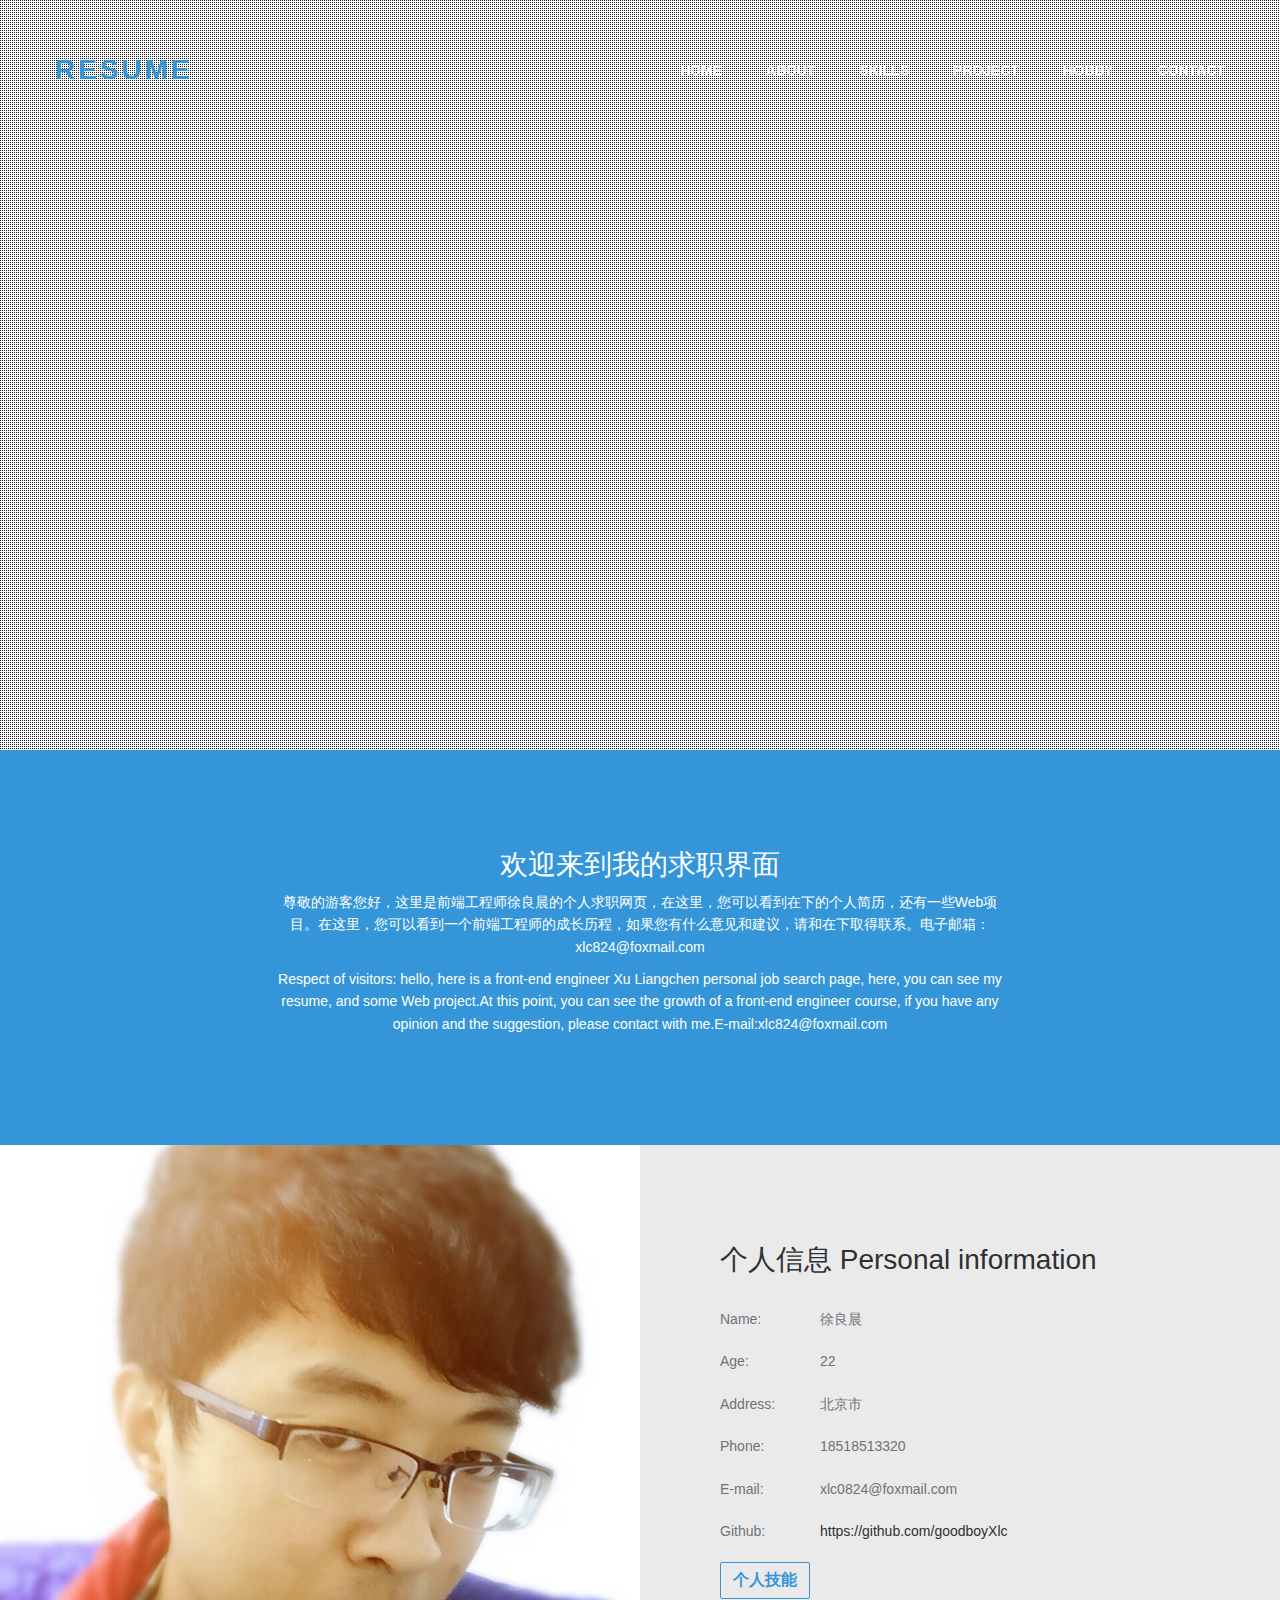
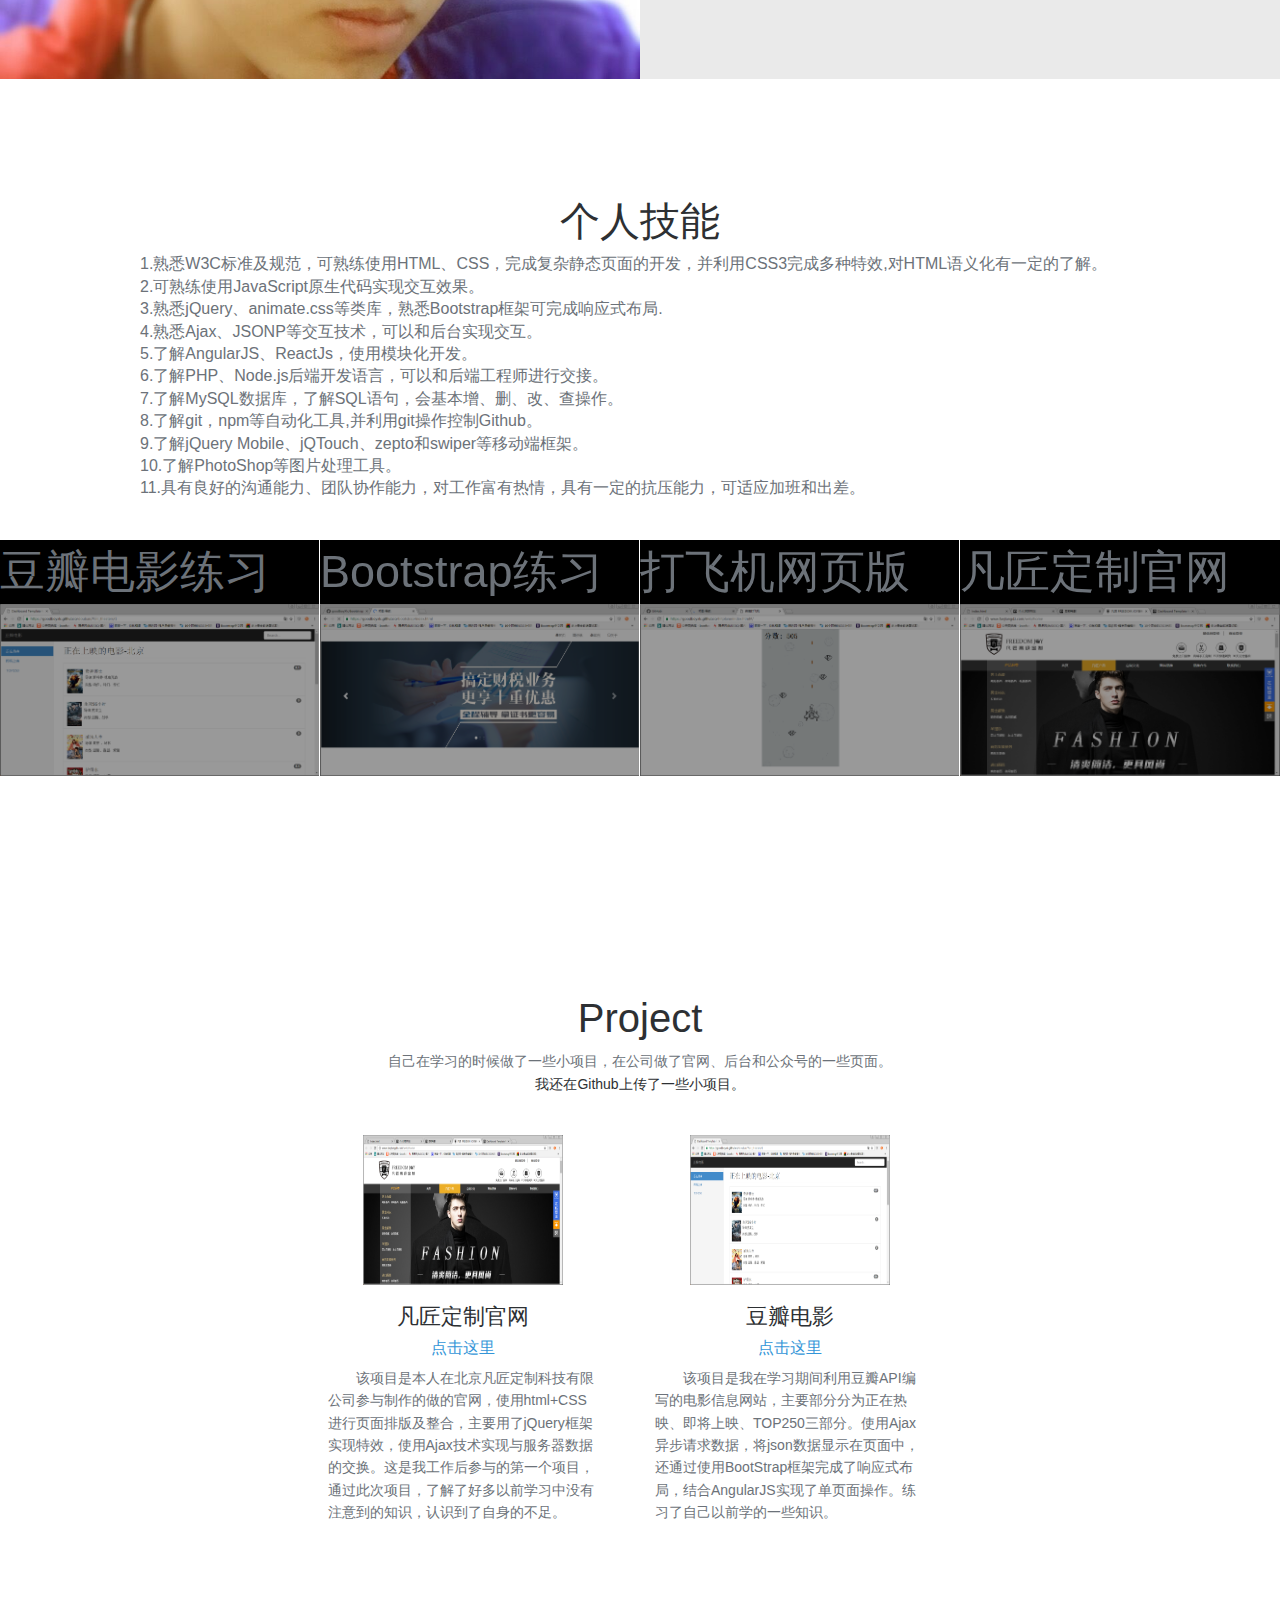
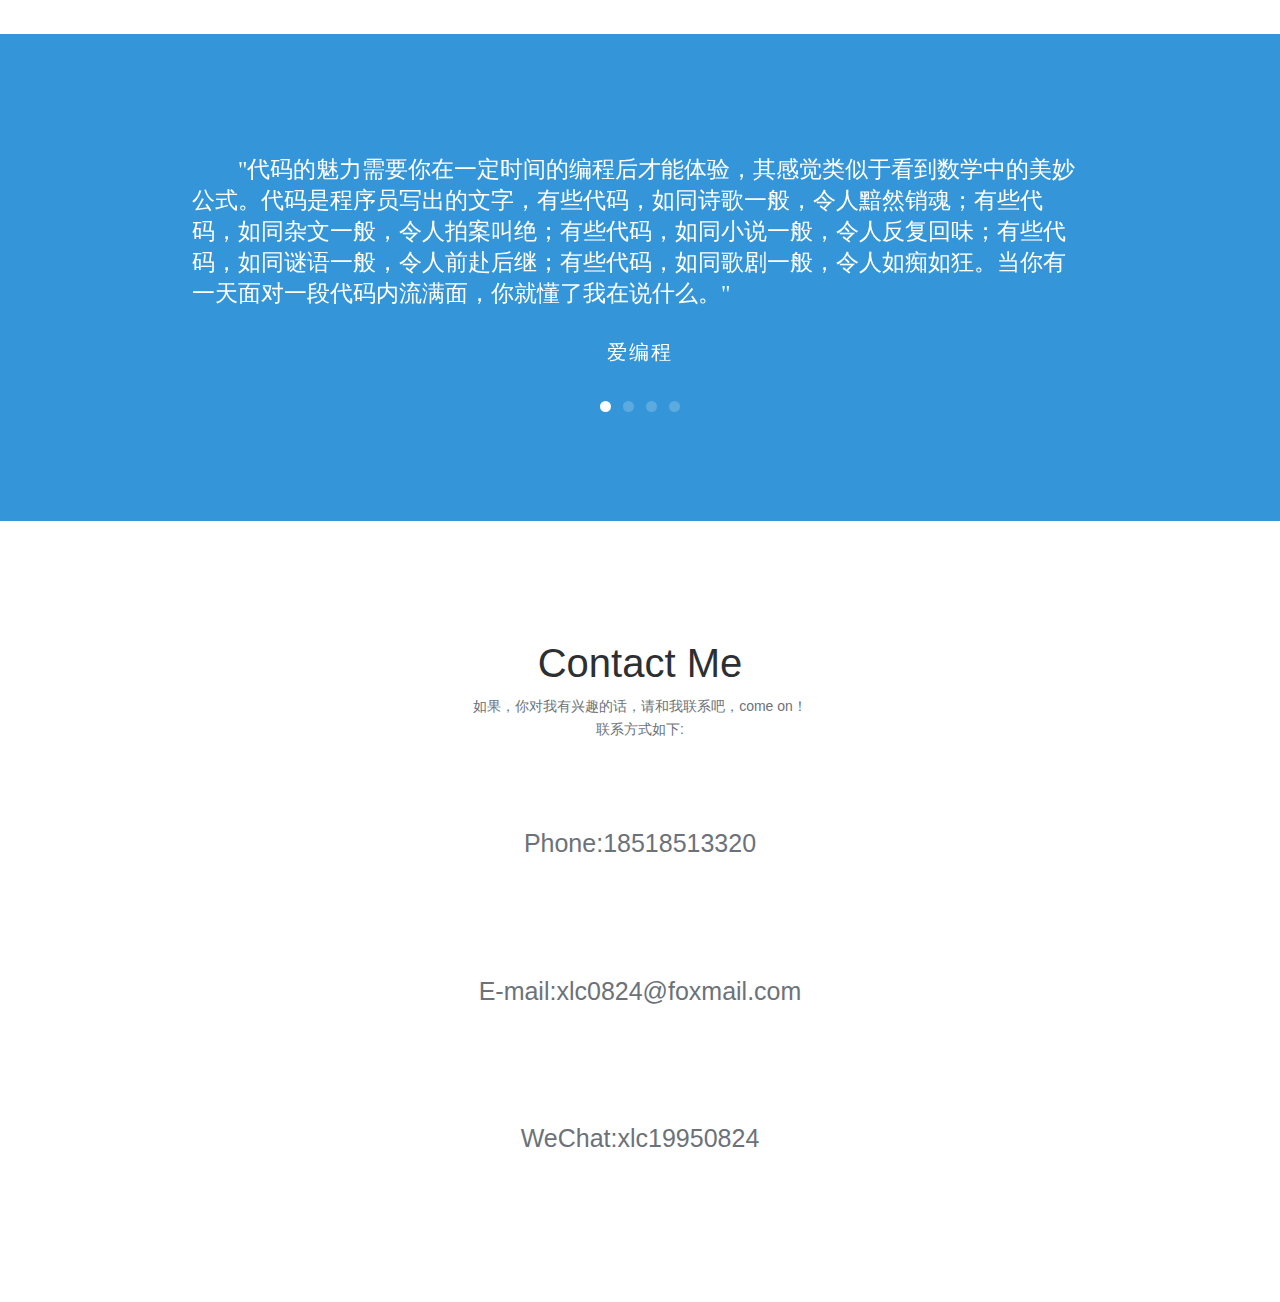
==== commit 22b40cd5: "Update index.html" ====
--- a/index.html
+++ b/index.html
@@ -159,7 +159,7 @@
       <div class="section-header">
                 <h2 class="wow fadeInDown animated">Project</h2>
                 <p class="wow fadeInDown animated">
-                自己在学习的时候做了一些小项目，在公司做了了官网、后台和公众号的一些页面。 <br> <a href="http://github.com/goodboyxlc" target="_blank">我还在Github上传了一些小项目。</a></p>
+                自己在学习的时候做了一些小项目，在公司做了官网、后台和公众号的一些页面。 <br> <a href="http://github.com/goodboyxlc" target="_blank">我还在Github上传了一些小项目。</a></p>
             </div>
     <div class="row">
         <div class="col-md-3 col-sm-3"></div>
@@ -267,4 +267,4 @@
 <script src="js/main.js" ></script> 
 <script type="text/javascript" src="js/jquery.contact.js" ></script> 
 </body>
-</html>+</html>
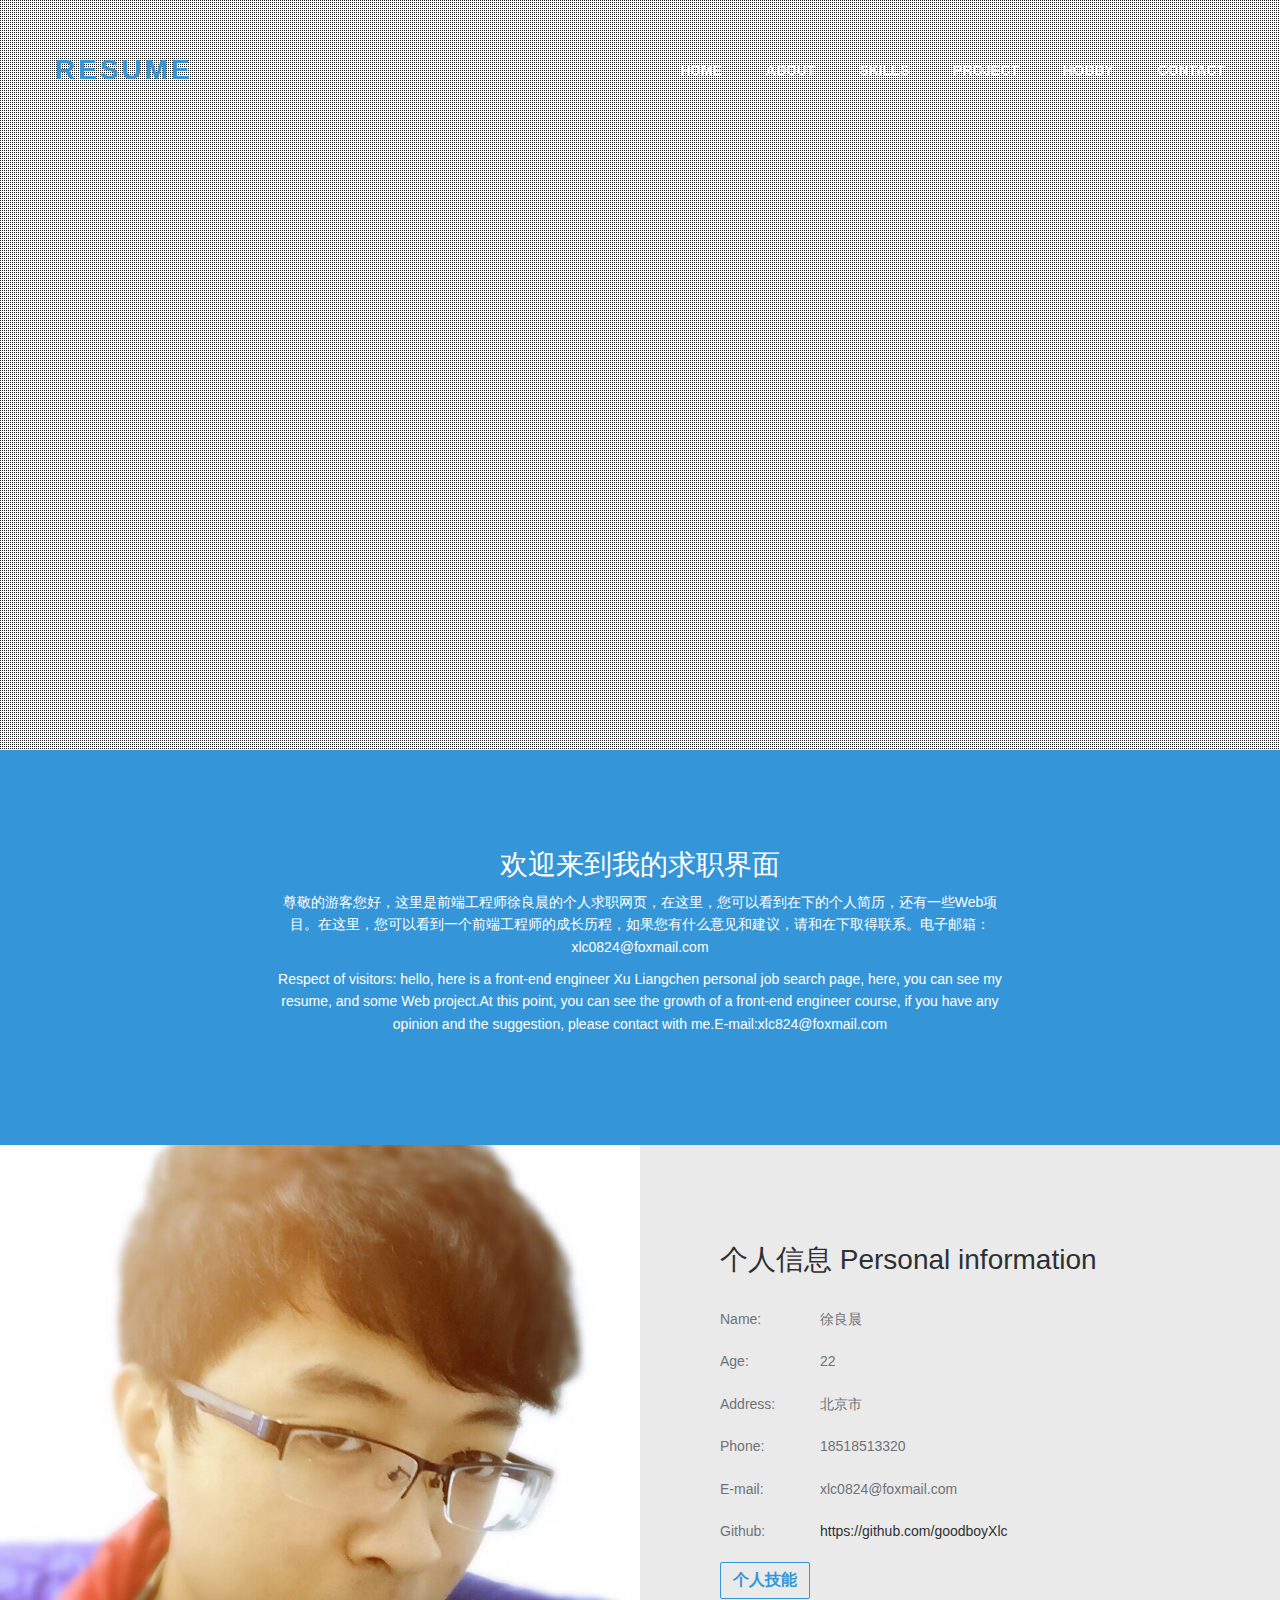
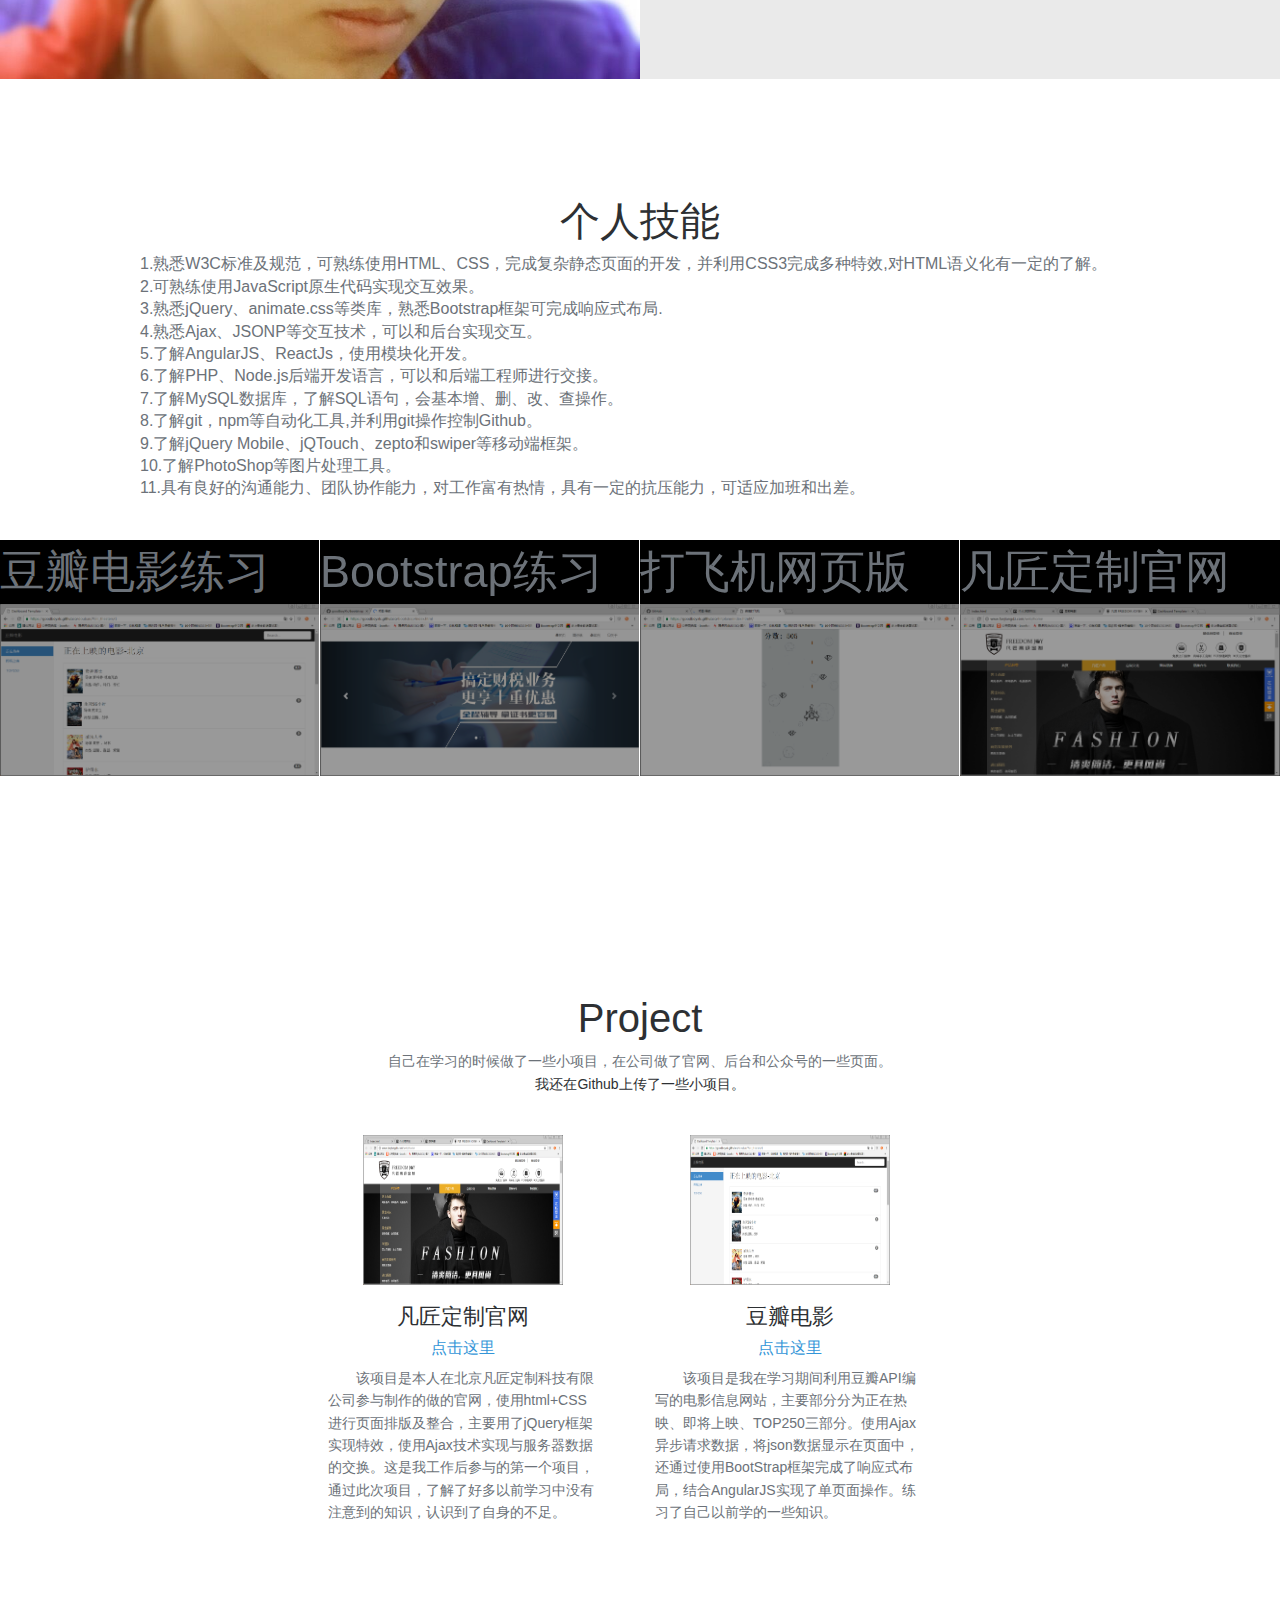
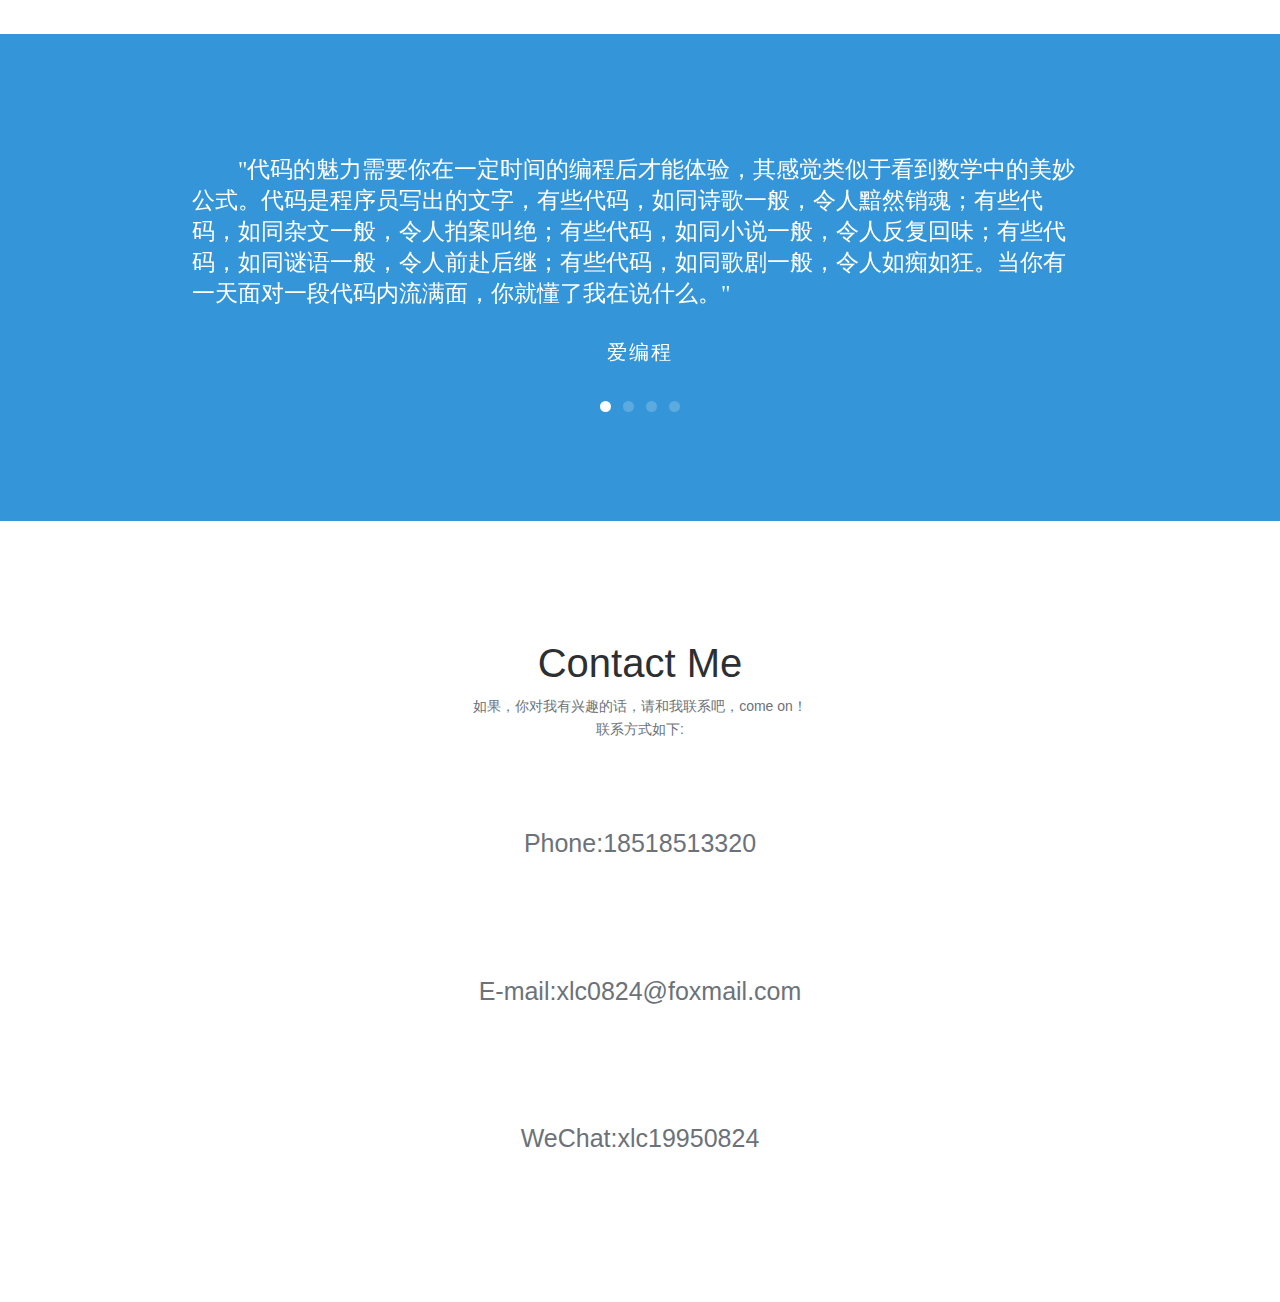
==== commit a53c781f: "Update index.html" ====
--- a/index.html
+++ b/index.html
@@ -59,7 +59,7 @@
   <div class="container">
     <div class="col-md-8 col-md-offset-2 text-center">
       <h3>欢迎来到我的求职界面</h3>
-      <p>尊敬的游客您好，这里是前端工程师徐良晨的个人求职网页，在这里，您可以看到在下的个人简历，还有一些Web项目。在这里，您可以看到一个前端工程师的成长历程，如果您有什么意见和建议，请和在下取得联系。电子邮箱：xlc824@foxmail.com</p>
+      <p>尊敬的游客您好，这里是前端工程师徐良晨的个人求职网页，在这里，您可以看到在下的个人简历，还有一些Web项目。在这里，您可以看到一个前端工程师的成长历程，如果您有什么意见和建议，请和在下取得联系。电子邮箱：xlc0824@foxmail.com</p>
       <p>Respect of visitors: hello, here is a front-end engineer Xu Liangchen personal job search page, here, you can see my resume, and some Web project.At this point, you can see the growth of a front-end engineer course, if you have any opinion and the suggestion, please contact with me.E-mail:xlc824@foxmail.com</p>
     </div>
   </div>
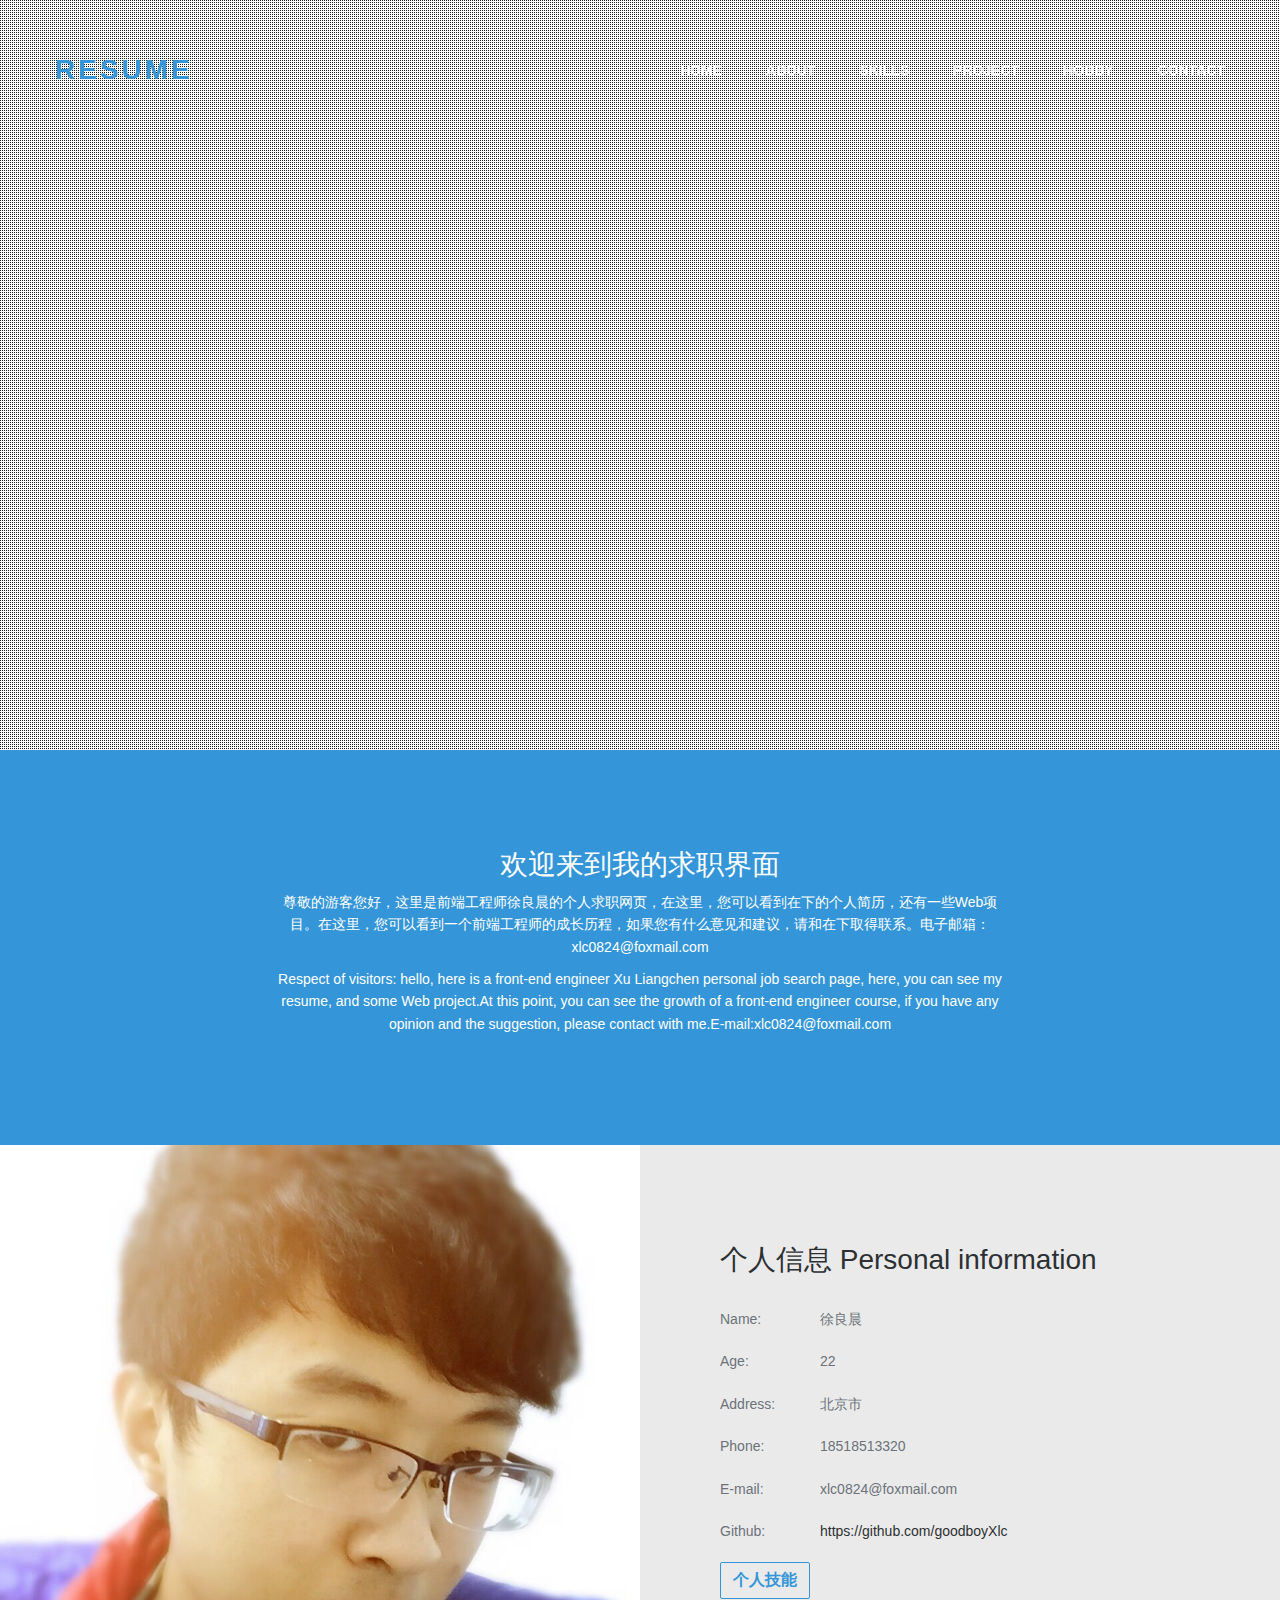
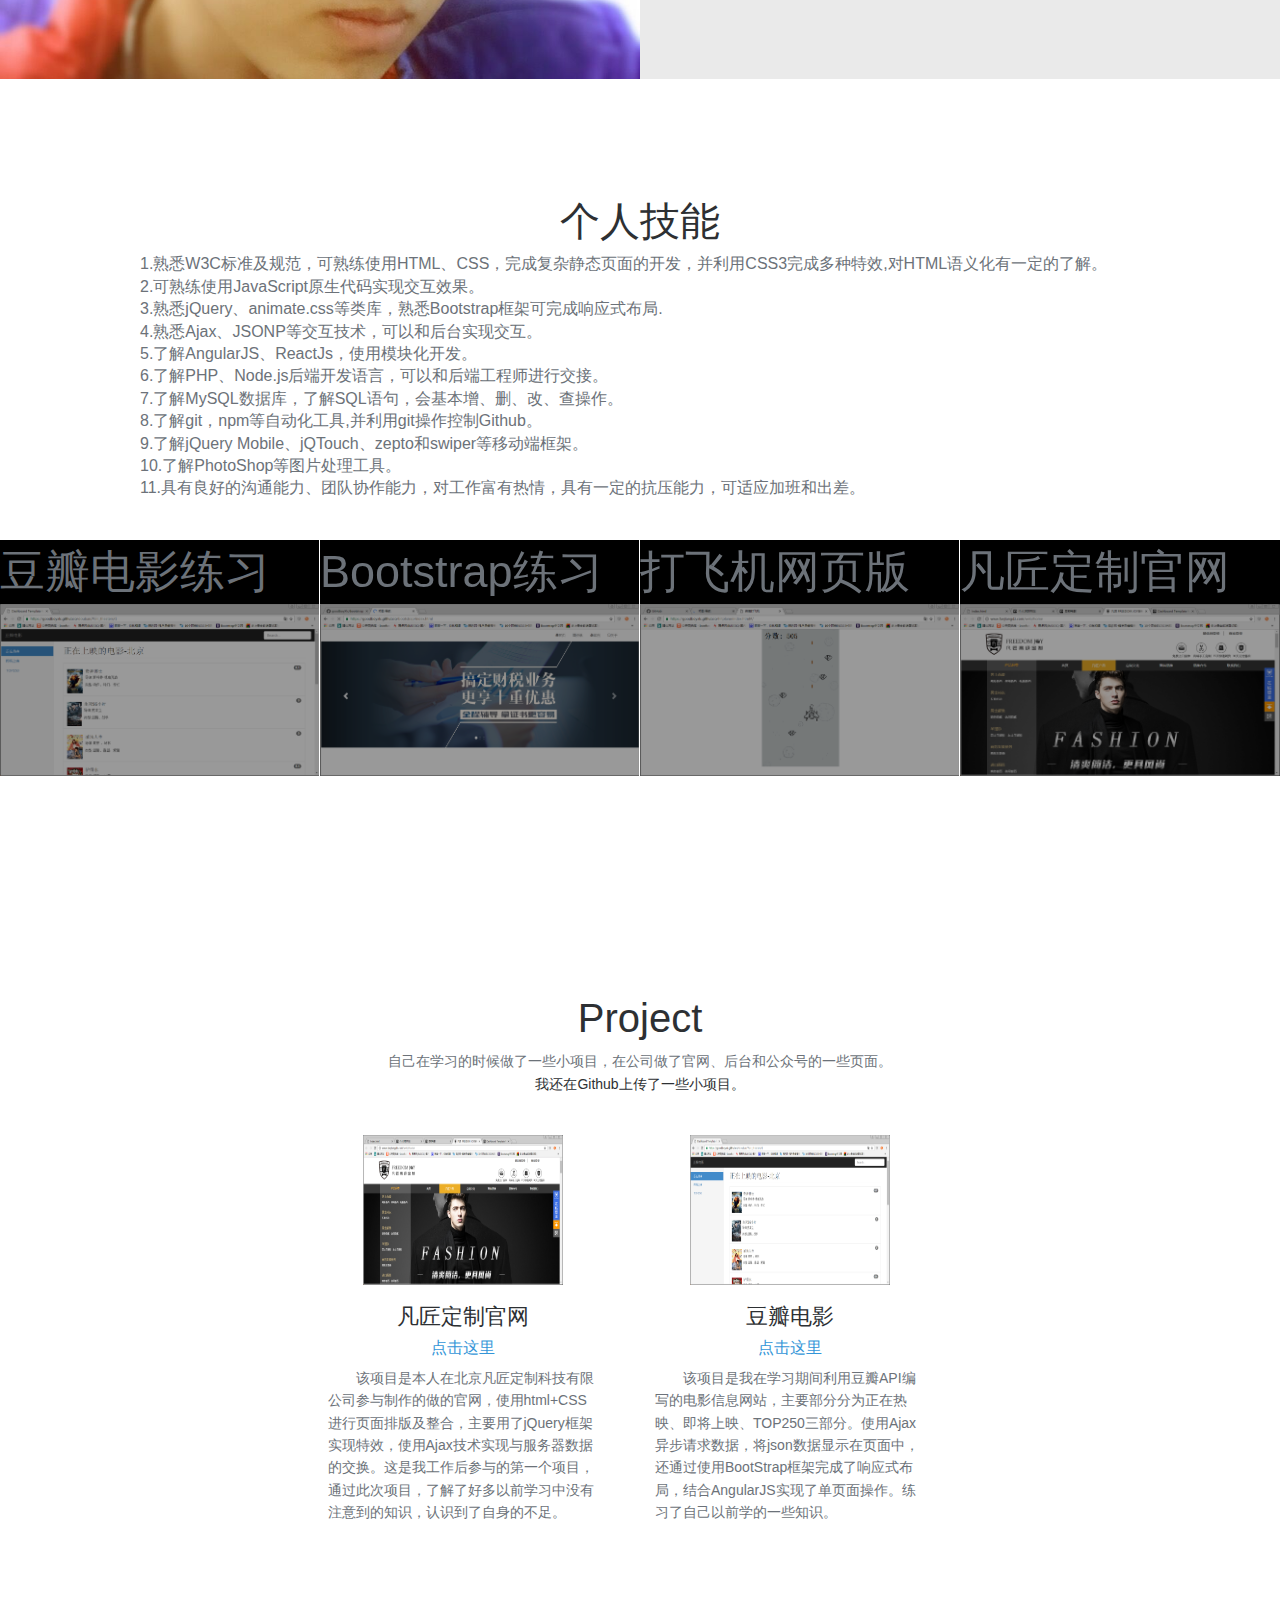
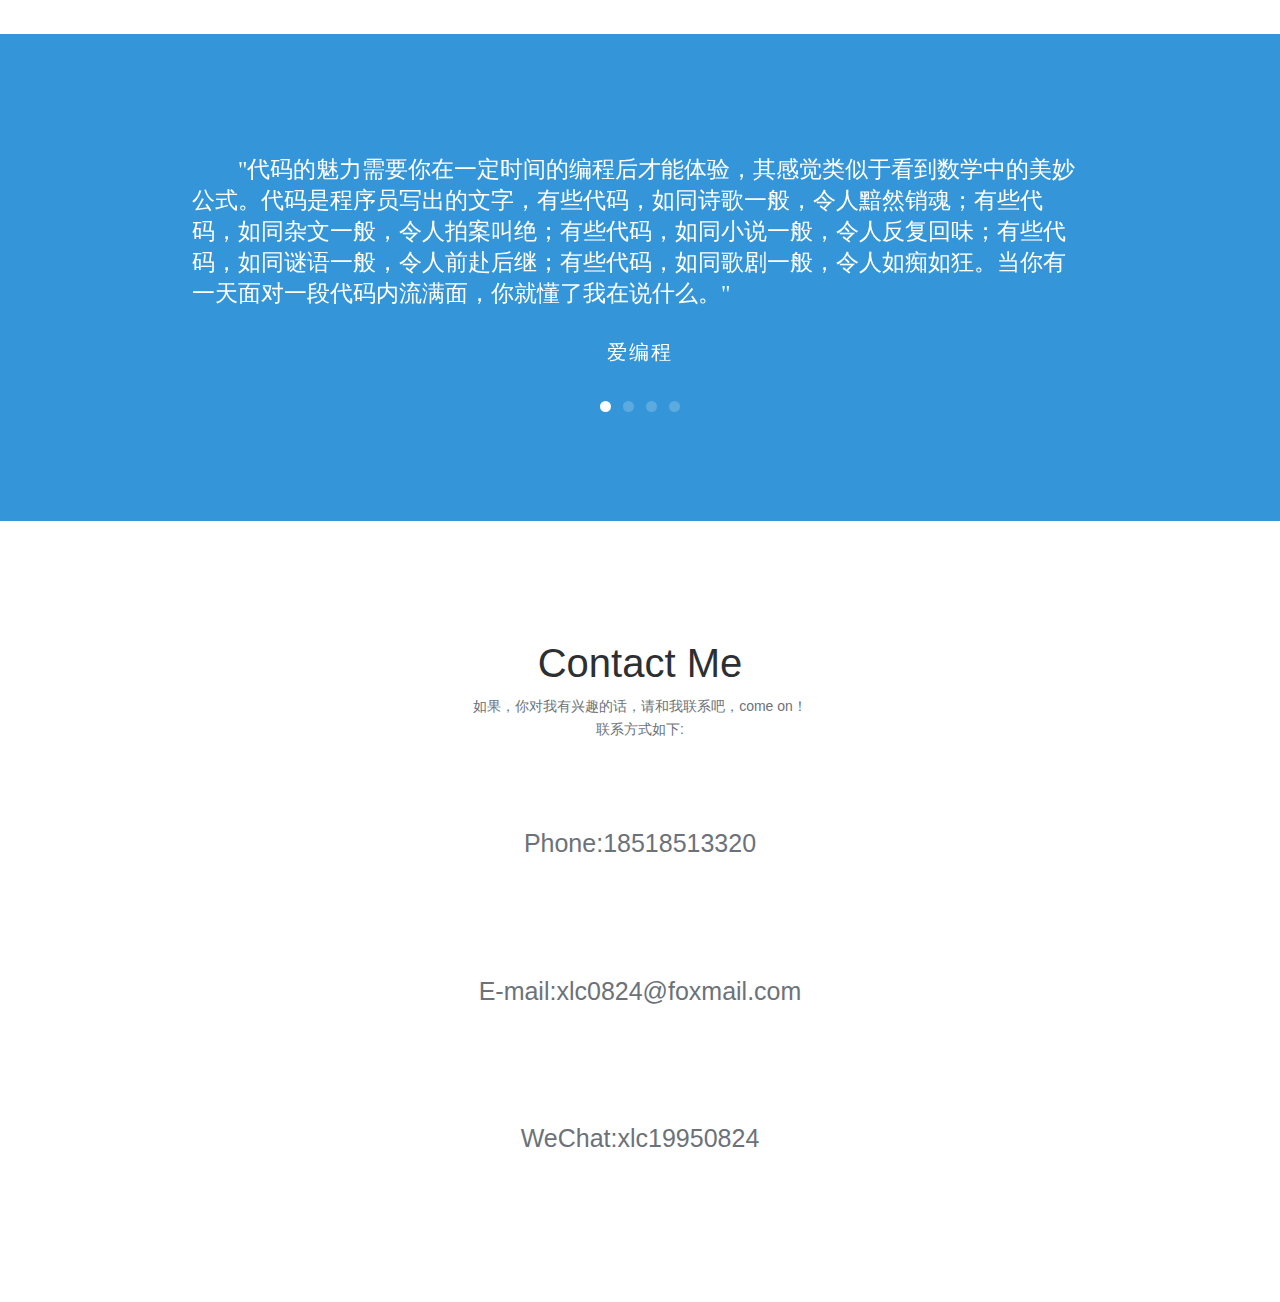
==== commit 9f43a62c: "Update index.html" ====
--- a/index.html
+++ b/index.html
@@ -60,7 +60,7 @@
     <div class="col-md-8 col-md-offset-2 text-center">
       <h3>欢迎来到我的求职界面</h3>
       <p>尊敬的游客您好，这里是前端工程师徐良晨的个人求职网页，在这里，您可以看到在下的个人简历，还有一些Web项目。在这里，您可以看到一个前端工程师的成长历程，如果您有什么意见和建议，请和在下取得联系。电子邮箱：xlc0824@foxmail.com</p>
-      <p>Respect of visitors: hello, here is a front-end engineer Xu Liangchen personal job search page, here, you can see my resume, and some Web project.At this point, you can see the growth of a front-end engineer course, if you have any opinion and the suggestion, please contact with me.E-mail:xlc824@foxmail.com</p>
+      <p>Respect of visitors: hello, here is a front-end engineer Xu Liangchen personal job search page, here, you can see my resume, and some Web project.At this point, you can see the growth of a front-end engineer course, if you have any opinion and the suggestion, please contact with me.E-mail:xlc0824@foxmail.com</p>
     </div>
   </div>
 </section>
